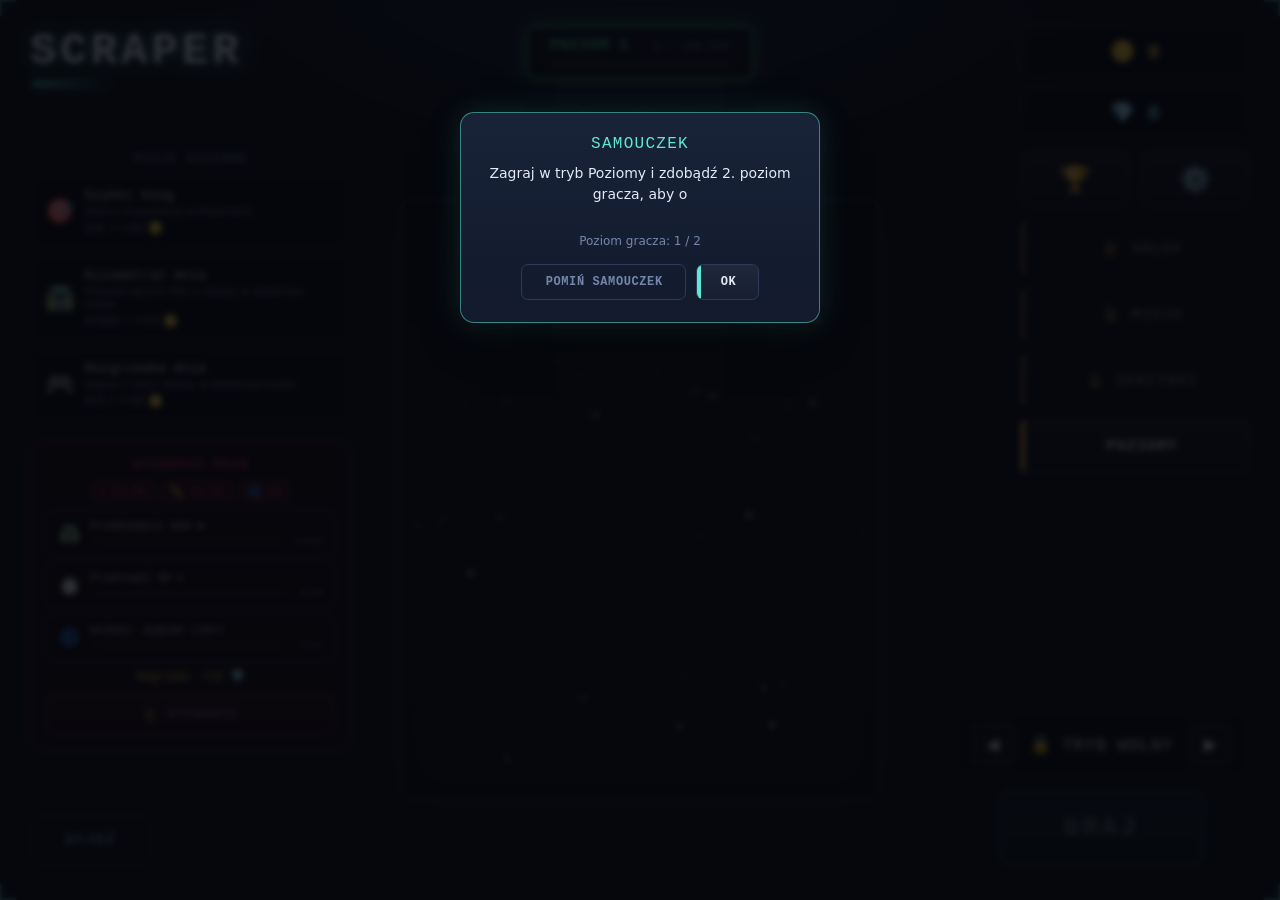
==== index.html @ d391c0ec "Initial commit: Scraper game" ====
<!DOCTYPE html>
<html lang="pl">
<head>
<meta charset="UTF-8">
<meta name="viewport" content="width=device-width, initial-scale=1, viewport-fit=cover">
<title>Scraper</title>
<meta name="mobile-web-app-capable" content="yes">
<meta name="apple-mobile-web-app-capable" content="yes">
<meta name="apple-mobile-web-app-title" content="Scraper">
<meta name="apple-mobile-web-app-status-bar-style" content="black-translucent">
<meta name="theme-color" content="#090c14">
<link id="pwaManifest" rel="manifest">
<link rel="stylesheet" href="style.css">
</head>
<body>
<div class="wrap">
  <div class="hud hidden" id="hud">
    <div id="hudLeft">Wynik <b id="score">0</b></div>
    <div id="hudRight">Cel <b id="target">0</b></div>
    <button class="sound-btn" id="pauseBtn" title="Pause" style="display:none;">⏸</button>
    <button class="sound-btn" id="soundBtn" title="Sound">🔊</button>
  </div>
  <div class="ability-hud hidden" id="abilityHud">
    <span class="ability-slot" id="abilitySlot-shield">1: 🛡️ ×0</span>
    <span class="ability-slot" id="abilitySlot-invis">2: 👻 ×0</span>
    <span class="ability-slot" id="abilitySlot-pulse">3: 💥 ×0</span>
  </div>
  <div class="stage" id="stage">
    <canvas id="board" width="480" height="600"></canvas>
    <div class="hitFlash" id="hitFlash"></div>

    <div class="screen" id="mainMenu">
      <div class="mm-title" id="mmTitle">Scraper</div>
      <div class="tutorial-modal" id="tutorialModal">
        <div class="tutorial-modal-box">
          <div class="tutorial-modal-title" id="tutorialModalTitle">Samouczek</div>
          <div class="tutorial-modal-text" id="tutorialModalText"></div>
          <div class="tutorial-modal-progress" id="tutorialModalProgress"></div>
          <div class="tutorial-modal-btns">
            <button class="btn ghost" id="btnTutorialSkip">Pomiń samouczek</button>
            <button class="btn" id="btnTutorialOk">OK</button>
          </div>
        </div>
      </div>
      <div class="mm-topleft-col">
        <div class="mm-daily" id="mmDaily">
          <div class="mm-daily-title" id="mmDailyTitle">Misje dzienne</div>
          <div class="mm-daily-list" id="mmDailyList"></div>
        </div>
        <div class="mm-challenge" id="mmChallenge">
          <div class="mm-challenge-title" id="mmChallengeTitle">Wyzwanie dnia</div>
          <div class="mm-challenge-mods" id="mmChallengeMods"></div>
          <div class="mm-challenge-list" id="mmChallengeList"></div>
          <div class="mm-challenge-reward" id="mmChallengeReward"></div>
          <button class="mm-challenge-btn" id="btnChallenge">Wyzwanie</button>
        </div>
      </div>
      <div class="mm-level" id="mmLevel">
        <div class="mm-level-top">
          <div class="mm-level-label" id="mmLevelLabel">Poziom 1</div>
          <div class="mm-level-exp" id="mmLevelExp">0 / 100 EXP</div>
        </div>
        <div class="mm-level-bar-track"><div class="mm-level-bar-fill" id="mmLevelBarFill" style="width:0%"></div></div>
      </div>
      <div class="mm-record" id="mmRecord">Rekord: 0 m</div>
      <div class="mm-right-col">
        <div class="mm-currency">
          <span class="mm-currency-chip mm-chip-coins" id="mmCoins">🪙 0</span>
          <span class="mm-currency-chip mm-chip-diamonds" id="mmDiamonds">💎 0</span>
        </div>
        <div class="mm-icon-row">
          <button class="mm-icon-btn" id="btnAchievements" title="Osiągnięcia">🏆</button>
          <button class="mm-icon-btn" id="btnSettings" title="Ustawienia">⚙️</button>
        </div>
        <div class="mm-side-buttons">
          <button class="menu-btn secondary mm-side-btn" id="btnShop">Sklep</button>
          <button class="menu-btn secondary mm-side-btn" id="btnMissions">Misje</button>
          <button class="menu-btn secondary mm-side-btn" id="btnCrates">Skrzynki</button>
          <button class="menu-btn secondary mm-side-btn" id="btnLevels">Poziomy</button>
        </div>
      </div>
      <div class="mm-play-area">
        <div class="mm-mode-select">
          <button class="mm-arrow" id="mmModePrev">◀</button>
          <span class="mm-mode-label" id="mmModeLabel">Poziomy</span>
          <button class="mm-arrow" id="mmModeNext">▶</button>
        </div>
        <button class="mm-play-btn" id="btnPlay">GRAJ</button>
      </div>
      <button class="mm-exit-btn" id="btnExit">Exit</button>
    </div>

    <div class="screen" id="singleSelect">
      <h2 id="singleTitle">Singleplayer</h2>
      <p class="sub" id="singleSubtitle">Wybierz sposób gry</p>
      <button class="menu-btn secondary" id="btnFreeplay">Tryb wolny</button>
      <p class="sub" id="freeplayRecord" style="margin-top:-8px;">Rekord: 0</p>
      <button class="menu-btn ghost" id="btnBackFromSingle">Powrót do menu</button>
    </div>

    <div class="screen" id="shopScreen">
      <h2 id="shopTitle">Sklep</h2>
      <p class="sub" id="shopSubtitle">Wydaj monety na nowe kolory kulki</p>
      <p class="sub" id="shopCoins" style="margin-top:-8px;color:var(--gold);">🪙 0</p>
      <div class="shop-tabs" id="shopTabs">
        <button class="shop-tab-btn" id="shopTabCoin" data-kind="coin">Monety</button>
        <button class="shop-tab-btn" id="shopTabCrate" data-kind="crate">Skrzynki</button>
        <button class="shop-tab-btn" id="shopTabMission" data-kind="mission">Misje</button>
        <button class="shop-tab-btn" id="shopTabBoss" data-kind="boss">Bossy</button>
      </div>
      <div class="shop-browse-area hidden" id="shopBrowseArea">
        <div class="shop-preview">
          <button class="shop-arrow" id="shopPrevBtn">◀</button>
          <canvas id="skinPreviewCanvas" width="140" height="140"></canvas>
          <button class="shop-arrow" id="shopNextBtn">▶</button>
        </div>
        <div class="shop-skin-name" id="shopSkinName">Turkus</div>
        <div class="shop-skin-state" id="shopSkinState"></div>
        <button class="btn" id="shopActionBtn">Kup — 0 🪙</button>
      </div>
      <p class="sub shop-tab-hint" id="shopTabHint">Wybierz kategorię powyżej</p>
      <button class="menu-btn ghost" id="btnBackFromShop">Powrót do menu</button>
    </div>

    <div class="screen" id="achievementsScreen">
      <h2 id="achievementsTitle">Osiągnięcia</h2>
      <p class="sub" id="achievementsSubtitle">Twoje postępy w grze</p>
      <div class="trophy-grid" id="achvList"></div>
      <button class="menu-btn ghost" id="btnBackFromAchievements">Powrót do menu</button>
    </div>

    <div class="screen" id="missionsScreen">
      <h2 id="missionsTitle">Misje</h2>
      <p class="sub" id="missionsSubtitle">Wykonuj wyzwania i zdobywaj nagrody</p>
      <div class="quest-list" id="missionsList"></div>
      <button class="menu-btn ghost" id="btnBackFromMissions">Powrót do menu</button>
    </div>

    <div class="screen" id="cratesScreen">
      <h2 id="cratesTitle">Skrzynki</h2>
      <p class="sub" id="cratesSubtitle">Kupuj i otwieraj skrzynki z nagrodami</p>
      <div class="crate-shop-row" id="crateShopRow"></div>
      <button class="menu-btn ghost" id="btnBackFromCrates">Powrót do menu</button>
    </div>

    <div class="overlay" id="crateOpenOverlay">
      <div class="crate-open-icon" id="crateOpenIcon">📦</div>
      <h2 id="crateOpenTitle">Otwieranie...</h2>
      <div class="crate-open-coins" id="crateOpenCoins"></div>
      <div class="crate-open-items" id="crateOpenItems"></div>
      <div class="overlay-btns" id="crateOpenBtns"></div>
    </div>

    <div class="screen" id="boosterScreen">
      <h2 id="boosterTitle">Podwajacze</h2>
      <p class="sub" id="boosterSubtitle">Aktywuj jeden podwajacz na ten bieg (opcjonalnie)</p>
      <div class="quest-list" id="boosterList"></div>
      <button class="menu-btn ghost" id="btnStartNoBooster">Start bez podwajacza</button>
    </div>

    <div class="screen" id="settingsScreen">
      <h2 id="settingsTitle">Ustawienia</h2>
      <label class="settings-field">
        <span id="volumeLabel">Głośność</span>
        <input type="range" id="volumeSlider" min="0" max="100" value="60" style="accent-color:#5ee9d6;">
      </label>
      <label class="settings-field">
        <span id="languageLabel">Język</span>
        <select id="langSelect"></select>
      </label>
      <div class="sub" id="unlocksTitle" style="margin-top:2px;">Odblokowywanie poziomem</div>
      <div class="quest-list" id="unlocksList"></div>
      <button class="menu-btn danger" id="btnResetGame">Resetuj grę</button>
      <button class="menu-btn ghost" id="btnBackFromSettings">Powrót do menu</button>
    </div>

    <div class="screen" id="multiSelect">
      <h2 id="multiTitle">Multiplayer</h2>
      <p class="sub" id="multiSubtitle">Wybierz tryb dla dwóch graczy: 🟢 strzałki, 🟠 WSAD</p>
      <button class="menu-btn primary" id="btnCoop">Kooperacja</button>
      <p class="sub" id="coopDesc" style="margin-top:-8px;">Wspólne 3 życia — zajdźcie jak najdalej razem</p>
      <button class="menu-btn secondary" id="btnVersus">Rywalizacja</button>
      <p class="sub" id="versusDesc" style="margin-top:-8px;">Bez drugich szans — kto pierwszy przegra</p>
      <button class="menu-btn ghost" id="btnBackFromMulti">Powrót do menu</button>
    </div>

    <div class="screen" id="levelSelect">
      <h2 id="levelTitle">Poziomy</h2>
      <p class="sub" id="levelSub">Poziomy 10/20/30/40/50 to BOSS-y</p>
      <div class="level-grid" id="levelGrid"></div>
      <div class="page-nav">
        <button id="prevPage">◀</button>
        <span id="pageLabel">Strona 1/5</span>
        <button id="nextPage">▶</button>
      </div>
      <button class="menu-btn ghost" id="btnBackFromLevels">Powrót do menu</button>
    </div>

    <div class="screen" id="exitScreen">
      <h2 id="exitTitle">Dzięki za grę!</h2>
      <p class="sub" id="exitSubtitle">Możesz teraz zamknąć tę kartę przeglądarki.</p>
      <button class="menu-btn ghost" id="btnBackFromExit">Wróć do menu</button>
    </div>

    <div class="overlay" id="overlay">
      <h2 id="overTitle">Koniec gry</h2>
      <p id="overText">Zderzyłeś się z przeszkodą.</p>
      <p class="sub" id="overCoins" style="color:var(--gold);"></p>
      <p class="sub" id="overExp" style="color:var(--level);"></p>
      <div class="overlay-btns" id="overBtns"></div>
    </div>

    <div class="overlay" id="pauseScreen">
      <h2 id="pauseTitle">Pauza</h2>
      <label class="settings-field">
        <span id="pauseVolumeLabel">Głośność</span>
        <input type="range" id="pauseVolumeSlider" min="0" max="100" value="60" style="accent-color:#5ee9d6;">
      </label>
      <label class="settings-field">
        <span id="pauseLanguageLabel">Język</span>
        <select id="pauseLangSelect"></select>
      </label>
      <div class="overlay-btns">
        <button class="btn" id="btnResume">Wznów</button>
        <button class="btn ghost" id="btnPauseMenu">Menu główne</button>
      </div>
    </div>
  </div>
  <p class="hint hidden" id="hint">Steruj strzałkami lub WSAD. Unikaj przeszkód.</p>
  <div class="legend hidden" id="legend">
    <span><i class="dot" style="background:#ff5d73"></i><span id="legendBlock">Blok</span></span>
    <span><i class="dot" style="background:#ff9f45"></i><span id="legendZigzag">Zygzak</span></span>
    <span><i class="dot" style="background:#b672ff"></i><span id="legendOrb">Kula</span></span>
    <span><i class="dot" style="background:#ffe45e"></i><span id="legendSlider">Suwak</span></span>
    <span><i class="dot" style="background:#4fc3f7"></i><span id="legendSpinner">Wirnik</span></span>
    <span><i class="dot" style="background:#ff3ea5"></i><span id="legendPulsar">Pulsar</span></span>
    <span><i class="dot" style="background:#4ade80"></i><span id="legendGate">Brama</span></span>
    <span><i class="dot" style="background:#7c83ff"></i><span id="legendHoming">Namierzacz</span></span>
    <span><i class="dot" style="background:#ffb703"></i><span id="legendMine">Mina</span></span>
    <span><i class="dot" style="background:#2dd4bf"></i><span id="legendSwarm">Rój</span></span>
  </div>
</div>

<script src="i18n.js"></script>
<script src="game.js"></script>
</body>
</html>
---- style.css ----
:root{
  --bg-deep: #090c14;
  --bg-mid: #121a2c;
  --panel-2: #182338;
  --panel-edge: #2c3a5c;
  --ball: #5ee9d6;
  --ball-glow: rgba(94,233,214,0.55);
  --p2: #ff9f45;
  --p2-glow: rgba(255,159,69,0.5);
  --text: #e3e9f7;
  --muted: #7686ab;
  --accent: #f6c453;
  --gold: #f6c453;
  --boss: #ff3b5c;
  --level: #4ade80;
  --level-glow: rgba(74,222,128,0.5);
  --font-display: ui-monospace, 'Cascadia Code', 'SFMono-Regular', Consolas, 'Liberation Mono', Menlo, monospace;
  --font-body: 'Segoe UI', system-ui, -apple-system, sans-serif;
}
* { box-sizing: border-box; }
html, body {
  margin: 0; padding: 0; height: 100%;
  background: radial-gradient(ellipse 900px 500px at 50% -10%, var(--panel-2), transparent 60%), var(--bg-deep);
  font-family: var(--font-body);
  color: var(--text); overflow: hidden;
}
.wrap { display:flex; flex-direction:column; align-items:center; justify-content:center; min-height:100vh; gap:14px; padding:16px; }
h1 { margin:0; font-family:var(--font-display); font-size:22px; font-weight:700; letter-spacing:0.08em; text-transform:uppercase; color:var(--text); text-shadow:0 0 18px var(--ball-glow); }
h1 span { color: var(--accent); }
.hud { display:flex; align-items:center; justify-content:center; gap:18px; font-family:var(--font-display); font-variant-numeric:tabular-nums; font-size:12px; color:var(--muted); letter-spacing:0.04em; min-height:22px; background:rgba(0,0,0,0.25); border:1px solid var(--panel-edge); border-radius:8px; padding:6px 14px; }
.hud b { color: var(--text); font-size:15px; }
.hud .boss-tag { color: var(--boss); font-weight:700; }
.hud.hidden { visibility:hidden; }
.ability-hud { display:flex; align-items:center; justify-content:center; gap:8px; font-family:var(--font-display); font-variant-numeric:tabular-nums; font-size:11px; color:var(--muted); letter-spacing:0.03em; margin-top:6px; }
.ability-hud.hidden { visibility:hidden; }
.ability-slot { padding:3px 9px; border:1px solid var(--panel-edge); border-radius:6px; background:rgba(0,0,0,0.22); transition:opacity .2s ease, border-color .2s ease; }
.ability-slot.empty { opacity:0.35; }
.sound-btn { background:rgba(255,255,255,0.03); border:1px solid var(--panel-edge); color:var(--text); border-radius:6px; width:30px; height:30px; display:flex; align-items:center; justify-content:center; cursor:pointer; font-size:14px; line-height:1; transition:transform .15s ease, border-color .2s ease; }
.sound-btn:hover { border-color:var(--ball); }
.sound-btn:active { transform: scale(0.94); }
.stage { position:relative; width:480px; height:600px; border-radius:14px; transition: box-shadow 0.3s ease; }
.stage.boss-mode { animation: bossPulse 1.6s ease-in-out infinite; }
@keyframes bossPulse {
  0%, 100% { box-shadow: 0 0 0 2px rgba(255,59,92,0.45), 0 0 26px rgba(255,59,92,0.22); }
  50% { box-shadow: 0 0 0 3px rgba(255,59,92,0.85), 0 0 52px rgba(255,59,92,0.5); }
}
#board { display:block; width:480px; height:600px; background:linear-gradient(180deg, rgba(255,255,255,0.02), rgba(255,255,255,0)); border:1px solid var(--panel-edge); border-radius:14px; box-shadow: 0 0 60px rgba(94,233,214,0.06), inset 0 0 40px rgba(0,0,0,0.4); touch-action:none; }
.hitFlash { position:absolute; inset:0; background:#ff2d4d; opacity:0; pointer-events:none; border-radius:14px; }
.hitFlash.show { animation: flashAnim 0.35s ease-out; }
@keyframes flashAnim { 0% { opacity:0.5; } 100% { opacity:0; } }

/* corner-bracket "cockpit console" frame, shared by menu screens and overlays */
.screen::after, .overlay::after {
  content:""; position:absolute; inset:0; pointer-events:none; border-radius:inherit;
  background-image:
    linear-gradient(var(--ball), var(--ball)), linear-gradient(var(--ball), var(--ball)),
    linear-gradient(var(--ball), var(--ball)), linear-gradient(var(--ball), var(--ball)),
    linear-gradient(var(--ball), var(--ball)), linear-gradient(var(--ball), var(--ball)),
    linear-gradient(var(--ball), var(--ball)), linear-gradient(var(--ball), var(--ball));
  background-repeat:no-repeat;
  background-size: 16px 2px, 2px 16px, 16px 2px, 2px 16px, 16px 2px, 2px 16px, 16px 2px, 2px 16px;
  background-position: 0 0, 0 0, 100% 0, 100% 0, 0 100%, 0 100%, 100% 100%, 100% 100%;
  opacity:0.55;
}
.screen::before {
  content:""; position:absolute; inset:0; pointer-events:none; border-radius:inherit; overflow:hidden;
  background:repeating-linear-gradient(180deg, rgba(255,255,255,0.02) 0px, rgba(255,255,255,0.02) 1px, transparent 1px, transparent 3px);
  mix-blend-mode:overlay; animation: scan 9s linear infinite;
}
@media (prefers-reduced-motion: reduce){ .screen::before { animation:none; } }
@keyframes scan { 0%{ background-position:0 0; } 100%{ background-position:0 120px; } }

.screen { display:none; position:absolute; inset:0; flex-direction:column; align-items:center; justify-content:center; gap:14px; background:linear-gradient(180deg, var(--panel-2), var(--bg-mid) 70%); border:1px solid rgba(94,233,214,0.18); border-radius:14px; padding:24px; text-align:center; overflow-y:auto; opacity:0; transform:scale(0.98); transition:opacity .2s ease, transform .2s ease; }
.screen.show { display:flex; opacity:1; transform:scale(1); }
.screen h2 { margin:0 0 4px 0; font-family:var(--font-display); font-size:22px; letter-spacing:0.06em; text-transform:uppercase; }
.screen p.sub { margin:0; color:var(--muted); font-size:13px; max-width:280px; }
.menu-btn { position:relative; width:220px; height:46px; padding-left:20px; border-radius:7px; border:1px solid var(--panel-edge); background:linear-gradient(180deg, rgba(255,255,255,0.05), rgba(255,255,255,0.015)); color:var(--text); font-family:var(--font-display); font-size:13px; font-weight:700; letter-spacing:0.08em; text-transform:uppercase; cursor:pointer; overflow:hidden; transition:transform .15s ease, box-shadow .2s ease, border-color .2s ease; }
.menu-btn::before { content:""; position:absolute; left:0; top:0; bottom:0; width:4px; background:var(--tab, transparent); }
.menu-btn:hover { transform:translateY(-1px); }
.menu-btn:active { transform: scale(0.97); }
.menu-btn.primary { --tab: var(--ball); }
.menu-btn.primary:hover { border-color:var(--ball); box-shadow:0 8px 22px -10px var(--ball-glow); }
.menu-btn.secondary { --tab: var(--p2); }
.menu-btn.secondary:hover { border-color:var(--p2); box-shadow:0 8px 22px -10px var(--p2-glow); }
.menu-btn.ghost { background:transparent; color:var(--muted); padding-left:20px; }
.menu-btn.ghost:hover { border-color:var(--muted); color:var(--text); }
.menu-btn.danger { --tab: var(--boss); color:var(--boss); }
.menu-btn.danger:hover { border-color:var(--boss); box-shadow:0 8px 22px -10px rgba(255,59,92,0.4); }
.settings-field { width:220px; text-align:left; font-size:13px; color:var(--muted); }
.settings-field select, .settings-field input[type=range] { width:100%; margin-top:6px; }
.settings-field select { background:#0f1522; color:var(--text); border:1px solid var(--panel-edge); border-radius:6px; padding:8px; font-family:var(--font-body); font-size:13px; }
.settings-field input[type=range] { -webkit-appearance:none; appearance:none; height:4px; border-radius:2px; background:var(--panel-edge); }
.settings-field input[type=range]::-webkit-slider-thumb { -webkit-appearance:none; width:15px; height:15px; border-radius:4px; background:var(--ball); box-shadow:0 0 10px var(--ball-glow); cursor:pointer; border:none; }
.settings-field input[type=range]::-moz-range-thumb { width:15px; height:15px; border-radius:4px; background:var(--ball); box-shadow:0 0 10px var(--ball-glow); cursor:pointer; border:none; }
.settings-field input[type=range]::-moz-range-track { height:4px; border-radius:2px; background:var(--panel-edge); }
.shop-tabs { display:flex; gap:8px; flex-wrap:wrap; justify-content:center; }
.shop-tab-btn { padding:7px 14px; border-radius:7px; border:1px solid var(--panel-edge); background:rgba(255,255,255,0.03); color:var(--muted); font-family:var(--font-display); font-size:11px; font-weight:700; letter-spacing:0.05em; text-transform:uppercase; cursor:pointer; transition:border-color .2s ease, color .2s ease, background .2s ease; }
.shop-tab-btn:hover { border-color:var(--ball); color:var(--text); }
.shop-tab-btn.active { border-color:var(--ball); color:var(--text); background:rgba(94,233,214,0.12); }
.shop-browse-area { display:flex; flex-direction:column; align-items:center; gap:10px; }
.shop-browse-area.hidden { display:none; }
.shop-tab-hint { color:var(--muted); }
.shop-tab-hint.hidden { display:none; }
.shop-preview { display:flex; align-items:center; gap:14px; }
.shop-arrow { background:rgba(255,255,255,0.03); border:1px solid var(--panel-edge); color:var(--text); width:34px; height:34px; border-radius:8px; font-size:15px; cursor:pointer; transition:border-color .2s ease, transform .15s ease; }
.shop-arrow:hover:not(:disabled) { border-color:var(--ball); transform:translateY(-1px); }
.shop-arrow:disabled { opacity:0.3; cursor:not-allowed; }
#skinPreviewCanvas { background:radial-gradient(circle at 50% 40%, rgba(255,255,255,0.05), transparent 70%); border:1px solid var(--panel-edge); border-radius:12px; }
.shop-skin-name { font-family:var(--font-display); font-size:15px; letter-spacing:0.06em; text-transform:uppercase; color:var(--text); }
.shop-skin-state { font-family:var(--font-display); font-size:11px; color:var(--muted); letter-spacing:0.04em; min-height:14px; margin-top:-6px; }

/* ---- Crates screen: 3 buyable rarities side by side + an owned-crate row ---- */
.crate-shop-row { display:flex; gap:8px; width:100%; max-width:340px; justify-content:center; }
.crate-card { flex:1; min-width:0; display:flex; flex-direction:column; align-items:center; gap:6px; border:1.5px solid var(--panel-edge); border-radius:10px; padding:12px 6px; background:rgba(255,255,255,0.02); transition:border-color .2s ease, box-shadow .2s ease; }
.crate-card.rarity-epic { border-color:rgba(182,114,255,0.4); }
.crate-card.rarity-legendary { border-color:rgba(246,196,83,0.5); box-shadow:0 0 16px rgba(246,196,83,0.12); }
.crate-card-name { font-family:var(--font-display); font-size:10.5px; letter-spacing:0.03em; text-transform:uppercase; color:var(--muted); }
.crate-card.rarity-epic .crate-card-name { color:#b672ff; }
.crate-card.rarity-legendary .crate-card-name { color:var(--gold); }
.crate-card-icon { font-size:40px; line-height:1; margin:2px 0; }
.crate-card.rarity-epic .crate-card-icon { filter:drop-shadow(0 0 8px rgba(182,114,255,0.5)); }
.crate-card.rarity-legendary .crate-card-icon { filter:drop-shadow(0 0 10px rgba(246,196,83,0.6)); }
.crate-card-price { font-family:var(--font-display); font-size:11px; color:var(--text); }
.crate-buy-btn { width:100%; height:32px; border-radius:6px; border:1px solid var(--panel-edge); background:linear-gradient(180deg, rgba(255,255,255,0.06), rgba(255,255,255,0.015)); color:var(--text); font-family:var(--font-display); font-size:11px; font-weight:700; letter-spacing:0.05em; text-transform:uppercase; cursor:pointer; transition:border-color .2s ease, transform .15s ease; }
.crate-buy-btn:hover:not(:disabled) { border-color:var(--ball); transform:translateY(-1px); }
.crate-buy-btn:disabled { opacity:0.4; cursor:not-allowed; }

/* Crate-opening overlay: shake, then a burst, then a staggered coin/item reveal */
.crate-open-icon { font-size:72px; line-height:1; }
.crate-open-icon.rarity-epic { text-shadow:0 0 22px rgba(182,114,255,0.7); }
.crate-open-icon.rarity-legendary { text-shadow:0 0 26px rgba(246,196,83,0.8); }
.crate-open-icon.shaking { animation:crateShake .65s ease-in-out; }
.crate-open-icon.burst { animation:crateBurst .5s ease-out; }
@keyframes crateShake {
  0%, 100% { transform:rotate(0deg) scale(1); }
  15% { transform:rotate(-8deg) scale(1.03); }
  30% { transform:rotate(8deg) scale(1.03); }
  45% { transform:rotate(-10deg) scale(1.05); }
  60% { transform:rotate(10deg) scale(1.05); }
  75% { transform:rotate(-6deg) scale(1.08); }
  90% { transform:rotate(4deg) scale(1.1); }
}
@keyframes crateBurst {
  0% { transform:scale(1); filter:brightness(1); }
  40% { transform:scale(1.35); filter:brightness(1.8); }
  100% { transform:scale(1); filter:brightness(1); }
}
.crate-open-coins { font-family:var(--font-display); font-size:22px; font-weight:700; color:var(--gold); min-height:28px; }
.crate-open-items { display:flex; flex-wrap:wrap; justify-content:center; gap:8px; max-width:320px; }
.crate-item-pop { font-family:var(--font-display); font-size:13px; color:#7fd8ff; background:rgba(127,216,255,0.12); border:1px solid rgba(127,216,255,0.4); border-radius:8px; padding:6px 10px; animation:itemPop .35s ease-out; }
@keyframes itemPop {
  0% { transform:scale(0.3); opacity:0; }
  60% { transform:scale(1.15); opacity:1; }
  100% { transform:scale(1); opacity:1; }
}

/* Achievements — "trophy case" grid: big badge tiles, tiered bronze/silver/gold glow */
.trophy-grid { display:grid; grid-template-columns:repeat(2, minmax(0, 1fr)); gap:10px; width:300px; max-height:380px; overflow-y:auto; padding:2px; }
.trophy-item { position:relative; display:flex; flex-direction:column; align-items:center; text-align:center; gap:4px; min-width:0; border:1.5px solid var(--panel-edge); border-radius:10px; padding:14px 8px 10px; background:radial-gradient(circle at 50% 0%, rgba(255,255,255,0.05), transparent 70%), rgba(255,255,255,0.02); transition:border-color .3s ease, box-shadow .3s ease; }
.trophy-icon { font-size:32px; line-height:1; filter:grayscale(1) brightness(0.45); opacity:0.5; transition:filter .3s ease, opacity .3s ease; }
.trophy-item.unlocked .trophy-icon { filter:none; opacity:1; }
.trophy-name { font-family:var(--font-display); font-size:10.5px; letter-spacing:0.03em; text-transform:uppercase; color:var(--muted); line-height:1.3; overflow-wrap:break-word; }
.trophy-item.unlocked .trophy-name { color:var(--text); }
.trophy-desc { font-size:9.5px; color:var(--muted); line-height:1.3; overflow-wrap:break-word; }
.trophy-badge { position:absolute; top:7px; right:7px; width:7px; height:7px; border-radius:50%; opacity:0.35; background:var(--muted); }
.trophy-item.unlocked.tier-bronze { border-color:#c17a4d; box-shadow:0 0 12px rgba(193,122,77,0.35); }
.trophy-item.unlocked.tier-silver { border-color:#c7d0dd; box-shadow:0 0 12px rgba(199,208,221,0.35); }
.trophy-item.unlocked.tier-gold { border-color:var(--gold); box-shadow:0 0 14px rgba(246,196,83,0.4); }
.trophy-item.unlocked.tier-bronze .trophy-badge { opacity:1; background:#c17a4d; }
.trophy-item.unlocked.tier-silver .trophy-badge { opacity:1; background:#c7d0dd; }
.trophy-item.unlocked.tier-gold .trophy-badge { opacity:1; background:var(--gold); }
/* Diamond tier — rarer than gold, reserved for the secret achievements (see
   ACHIEVEMENTS' hidden:true entries). Uses the same icy cyan already used
   for the diamond currency (.mm-chip-diamonds) so the tier reads as "diamond"
   at a glance, not just "another gold". */
.trophy-item.unlocked.tier-diamond { border-color:#7fd8ff; box-shadow:0 0 16px rgba(127,216,255,0.5); }
.trophy-item.unlocked.tier-diamond .trophy-badge { opacity:1; background:#7fd8ff; }
/* Secret achievement, still locked — dashed border instead of the flat
   locked look of ordinary achievements, so it visibly reads as "there's
   something here" without revealing what it is. */
.trophy-item.secret { border-style:dashed; }

/* Missions — "quest log" list: reward tag up front, progress bar per row */
.quest-list { display:flex; flex-direction:column; gap:9px; width:300px; max-height:340px; overflow-y:auto; }
.quest-row { display:flex; align-items:flex-start; gap:10px; border:1.5px solid var(--panel-edge); border-radius:8px; padding:9px 11px; background:rgba(255,255,255,0.02); transition:border-color .3s ease, background .3s ease; }
.quest-row.unlocked { border-color:var(--gold); background:rgba(246,196,83,0.07); }
.quest-icon { font-size:19px; flex:none; width:24px; text-align:center; margin-top:1px; opacity:0.6; transition:opacity .3s ease; }
.quest-row.unlocked .quest-icon { opacity:1; }
.quest-body { flex:1; text-align:left; min-width:0; }
.quest-top-line { display:flex; align-items:baseline; justify-content:space-between; gap:8px; }
.quest-name { font-family:var(--font-display); font-size:11px; letter-spacing:0.02em; text-transform:uppercase; color:var(--text); }
.quest-reward { font-family:var(--font-display); font-size:10px; color:var(--gold); flex:none; white-space:nowrap; }
.quest-desc { font-size:10px; color:var(--muted); margin-top:2px; line-height:1.3; }
.quest-bar-row { display:flex; align-items:center; gap:6px; margin-top:6px; }
.quest-bar-track { flex:1; height:5px; border-radius:3px; background:rgba(255,255,255,0.07); overflow:hidden; }
.quest-bar-fill { height:100%; width:0%; background:linear-gradient(90deg, var(--ball), var(--gold)); border-radius:3px; transition:width .3s ease; }
.quest-row.unlocked .quest-bar-fill { background:var(--gold); }
.quest-bar-label { font-family:var(--font-display); font-size:9px; color:var(--muted); flex:none; min-width:28px; text-align:right; }
.quest-row.unlocked .quest-bar-label { color:var(--gold); }
/* Booster picker reuses .quest-row/.quest-top-line/.quest-desc (see renderBoosterPicker)
   but swaps the progress bar for a compact activate button. */
.booster-activate-btn { flex:none; align-self:center; height:28px; padding:0 12px; border-radius:6px; border:1px solid var(--panel-edge); background:linear-gradient(180deg, rgba(255,255,255,0.06), rgba(255,255,255,0.015)); color:var(--text); font-family:var(--font-display); font-size:10px; font-weight:700; letter-spacing:0.05em; text-transform:uppercase; cursor:pointer; transition:border-color .2s ease, transform .15s ease; }
.booster-activate-btn:hover:not(:disabled) { border-color:var(--ball); transform:translateY(-1px); }
.booster-activate-btn:disabled { opacity:0.35; cursor:not-allowed; }
.hud .booster-tag { color: var(--gold); font-weight:700; }
.achv-toast { position:fixed; top:16px; left:50%; transform:translateX(-50%) translateY(-30px); opacity:0; display:flex; align-items:center; gap:10px; background:linear-gradient(180deg, var(--panel-2), var(--bg-mid)); border:1.5px solid var(--gold); border-radius:10px; padding:10px 16px; box-shadow:0 8px 24px rgba(0,0,0,0.4), 0 0 20px rgba(246,196,83,0.3); z-index:1000; transition:opacity .35s ease, transform .35s ease; pointer-events:none; }
.achv-toast.show { opacity:1; transform:translateX(-50%) translateY(0); }
.achv-toast-icon { font-size:26px; }
.achv-toast-text { font-family:var(--font-display); font-size:11px; color:var(--muted); line-height:1.4; }
.achv-toast-text b { color:var(--gold); font-size:13px; }

/* ---- Fullscreen main menu ---- */
#mainMenu.show {
  position: fixed; inset: 0; z-index: 50;
  display: block; background: transparent; border: none; border-radius: 0;
  padding: 0; overflow: visible;
}
#mainMenu.show::before { display: none; }
.mm-title { position:absolute; top:26px; left:30px; font-family:var(--font-display); font-size:44px; font-weight:700; letter-spacing:0.09em; text-transform:uppercase; color:var(--text); text-shadow:0 0 26px var(--ball-glow); pointer-events:none; }
.mm-title::after { content:""; position:absolute; left:2px; bottom:-10px; width:76px; height:4px; border-radius:2px; background:linear-gradient(90deg, var(--ball), transparent); box-shadow:0 0 12px var(--ball-glow); }
.mm-topleft-col { position:absolute; top:100px; bottom:100px; left:30px; width:320px; display:flex; flex-direction:column; justify-content:center; gap:22px; }
/* Blocking onboarding modal — nested inside #mainMenu so it inherits its
   fixed, full-viewport coordinate space (see #mainMenu.show above) rather
   than the 480x600 .stage used by in-game overlays. Box sits high up
   (padding-top) so it reads as "between the logo and the level/record
   panel" instead of dead-center like every other overlay in the game. */
.tutorial-modal { position:absolute; inset:0; display:none; align-items:flex-start; justify-content:center; padding-top:112px; background:rgba(5,7,12,0.82); backdrop-filter:blur(3px); z-index:10; }
.tutorial-modal.show { display:flex; }
.tutorial-modal-box { width:360px; max-width:calc(100vw - 40px); box-sizing:border-box; background:linear-gradient(180deg, var(--panel-2), var(--bg-mid)); border:1px solid rgba(94,233,214,0.5); border-radius:14px; padding:22px; text-align:center; box-shadow:0 20px 50px -20px rgba(0,0,0,0.6), 0 0 30px rgba(94,233,214,0.15); }
.tutorial-modal-title { font-family:var(--font-display); font-size:16px; letter-spacing:0.08em; text-transform:uppercase; color:var(--ball); margin-bottom:10px; }
.tutorial-modal-text { font-size:14px; color:var(--text); line-height:1.5; min-height:63px; }
.tutorial-modal-progress { font-size:12px; color:var(--muted); margin-top:8px; }
.tutorial-modal-progress:empty { display:none; }
.tutorial-modal-btns { display:flex; gap:10px; justify-content:center; margin-top:16px; flex-wrap:wrap; }
/* Applied to the one main-menu button the guided step allows clicking while
   everything else sits disabled (see applyTutorialSpotlight in game.js) —
   a pulsing turquoise ring so it's obvious where to click. */
.tutorial-spotlight { animation: tutorialPulse 1.4s ease-in-out infinite; position:relative; z-index:5; }
@keyframes tutorialPulse {
  0%, 100% { box-shadow: 0 0 0 0 rgba(94,233,214,0.55); }
  50% { box-shadow: 0 0 0 8px rgba(94,233,214,0); }
}
.mm-daily { display:flex; flex-direction:column; gap:10px; }
.mm-daily-title { font-family:var(--font-display); font-size:13px; letter-spacing:0.08em; text-transform:uppercase; color:var(--muted); margin-left:2px; }
.mm-daily-list { display:flex; flex-direction:column; gap:9px; }
.mm-daily-row { display:flex; align-items:center; gap:12px; background:rgba(0,0,0,0.28); border:1px solid var(--panel-edge); border-radius:10px; padding:11px 14px; transition:border-color .2s ease, opacity .2s ease; }
.mm-daily-row.done { border-color:var(--gold); opacity:0.7; }
.mm-daily-icon { font-size:24px; flex:none; width:28px; text-align:center; }
.mm-daily-info { flex:1; min-width:0; text-align:left; }
.mm-daily-name { font-family:var(--font-display); font-size:13px; letter-spacing:0.02em; color:var(--text); white-space:nowrap; overflow:hidden; text-overflow:ellipsis; }
.mm-daily-progress { font-size:12px; color:var(--muted); margin-top:3px; }
.mm-daily-row.done .mm-daily-progress { color:var(--gold); }

/* Daily Challenge — red/boss accent (danger/hard), distinct from the teal/gold
   Daily Missions panel above it. Wrapped in its own tinted card (background +
   border) so it reads as one enclosed module instead of floating loosely over
   the animated starfield behind the fullscreen menu. Reuses .quest-bar-*
   (from the Missions screen redesign) for the per-objective progress bars. */
.mm-challenge { display:flex; flex-direction:column; gap:9px; background:rgba(30,6,12,0.4); border:1px solid rgba(255,59,92,0.4); border-radius:12px; padding:14px; box-shadow:0 0 24px rgba(255,59,92,0.08); }
.mm-challenge-title { font-family:var(--font-display); font-size:13px; letter-spacing:0.08em; text-transform:uppercase; color:var(--boss); margin-left:2px; }
.mm-challenge-mods { display:flex; justify-content:center; gap:7px; flex-wrap:wrap; }
.mm-challenge-mod-chip { font-family:var(--font-display); font-size:10.5px; letter-spacing:0.02em; color:var(--boss); background:rgba(255,59,92,0.12); border:1px solid rgba(255,59,92,0.35); border-radius:6px; padding:3px 8px; cursor:default; }
.mm-challenge-list { display:flex; flex-direction:column; gap:7px; }
.mm-challenge-row { display:flex; align-items:center; gap:10px; background:rgba(0,0,0,0.28); border:1px solid var(--panel-edge); border-radius:10px; padding:8px 12px; transition:border-color .2s ease, opacity .2s ease; }
.mm-challenge-row.done { border-color:var(--gold); opacity:0.75; }
.mm-challenge-icon { font-size:17px; flex:none; width:22px; text-align:center; }
.mm-challenge-info { flex:1; min-width:0; text-align:left; }
.mm-challenge-name { font-family:var(--font-display); font-size:11px; letter-spacing:0.01em; color:var(--text); white-space:nowrap; overflow:hidden; text-overflow:ellipsis; }
.mm-challenge-row .quest-bar-row { margin-top:5px; }
.mm-challenge-reward { font-family:var(--font-display); font-size:12px; color:var(--gold); margin-left:2px; }
.mm-challenge-reward.claimed { color:var(--muted); }
.mm-challenge-btn { width:100%; height:42px; box-sizing:border-box; border-radius:8px; border:1px solid var(--boss); background:linear-gradient(180deg, rgba(255,59,92,0.22), rgba(255,59,92,0.06)); color:var(--text); font-family:var(--font-display); font-weight:700; font-size:13px; letter-spacing:0.08em; text-transform:uppercase; cursor:pointer; transition:transform .15s ease, box-shadow .2s ease; }
.mm-challenge-btn:hover:not(:disabled) { transform:translateY(-1px); box-shadow:0 8px 20px -10px rgba(255,59,92,0.5); }
.mm-challenge-btn:active { transform: scale(0.97); }
.mm-challenge-btn:disabled { opacity:0.4; cursor:not-allowed; }
@media (max-width: 1000px) {
  .mm-topleft-col { display:none; }
}
.mm-level { position:absolute; top:26px; left:50%; transform:translateX(-50%); font-family:var(--font-display); text-align:center; background:rgba(0,0,0,0.25); border:1px solid var(--level); border-radius:10px; padding:10px 22px; pointer-events:none; white-space:nowrap; box-shadow:0 0 16px var(--level-glow); }
.mm-level-top { display:flex; align-items:baseline; justify-content:space-between; gap:16px; margin-bottom:7px; }
.mm-level-label { font-size:15px; font-weight:700; letter-spacing:0.06em; text-transform:uppercase; color:var(--level); }
.mm-level-exp { font-size:11px; letter-spacing:0.03em; color:var(--muted); white-space:nowrap; }
.mm-level-bar-track { width:180px; height:7px; border-radius:4px; background:rgba(255,255,255,0.08); overflow:hidden; }
.mm-level-bar-fill { height:100%; width:0%; background:linear-gradient(90deg, var(--level), #a8f5c0); border-radius:4px; transition:width .3s ease; }
.mm-record { position:absolute; top:98px; left:50%; transform:translateX(-50%); font-family:var(--font-display); font-size:26px; font-weight:700; letter-spacing:0.05em; color:var(--text); text-align:center; background:rgba(0,0,0,0.25); border:1px solid var(--panel-edge); border-radius:10px; padding:12px 26px; pointer-events:none; white-space:nowrap; }
.mm-right-col { position:absolute; top:26px; right:30px; display:flex; flex-direction:column; gap:12px; width:230px; }
.mm-currency { display:flex; flex-direction:column; gap:10px; }
.mm-currency-chip { display:block; width:100%; text-align:center; font-family:var(--font-display); font-size:20px; font-weight:700; letter-spacing:0.03em; background:rgba(0,0,0,0.3); border:1px solid var(--panel-edge); border-radius:10px; padding:12px 14px; box-sizing:border-box; }
.mm-chip-coins { color: var(--gold); }
.mm-chip-diamonds { color: #7fd8ff; }
.mm-icon-row { display:flex; gap:10px; }
.mm-icon-btn { flex:1; height:58px; border-radius:10px; border:1px solid var(--panel-edge); background:linear-gradient(180deg, rgba(255,255,255,0.05), rgba(255,255,255,0.015)); color:var(--text); font-size:26px; cursor:pointer; transition:transform .15s ease, border-color .2s ease, box-shadow .2s ease; }
.mm-icon-btn:hover:not(:disabled) { border-color:var(--ball); box-shadow:0 8px 22px -10px var(--ball-glow); transform:translateY(-1px); }
.mm-icon-btn:active { transform: scale(0.95); }
.mm-icon-btn:disabled { opacity:0.35; cursor:not-allowed; }
.mm-side-buttons { display:flex; flex-direction:column; gap:10px; }
.mm-side-btn { width:100%; height:56px; font-size:15px; box-sizing:border-box; }
.mm-side-buttons .menu-btn:disabled { opacity:0.4; cursor:not-allowed; }
.mm-play-area { position:absolute; bottom:34px; right:30px; display:flex; flex-direction:column; align-items:center; gap:14px; }
.mm-mode-select { display:flex; align-items:center; gap:16px; background:rgba(0,0,0,0.25); border:1px solid var(--panel-edge); border-radius:10px; padding:10px 18px; }
.mm-mode-label { font-family:var(--font-display); font-size:17px; letter-spacing:0.05em; text-transform:uppercase; color:var(--text); min-width:130px; text-align:center; }
.mm-arrow { background:rgba(255,255,255,0.03); border:1px solid var(--panel-edge); color:var(--text); width:42px; height:42px; border-radius:8px; font-size:17px; cursor:pointer; transition:border-color .2s ease, transform .15s ease; }
.mm-arrow:hover:not(:disabled) { border-color:var(--ball); transform:translateY(-1px); }
.mm-arrow:active { transform: scale(0.95); }
.mm-arrow:disabled { opacity:0.35; cursor:not-allowed; }
.mm-play-btn { position:relative; padding:22px 64px; border-radius:12px; border:1px solid var(--ball); background:linear-gradient(180deg, rgba(94,233,214,0.22), rgba(94,233,214,0.06)); color:var(--text); font-family:var(--font-display); font-weight:700; font-size:26px; letter-spacing:0.12em; text-transform:uppercase; cursor:pointer; box-shadow:0 10px 30px -10px var(--ball-glow); transition:transform .15s ease, box-shadow .2s ease; }
.mm-play-btn:hover:not(:disabled) { transform:translateY(-2px); box-shadow:0 14px 34px -8px var(--ball-glow); }
.mm-play-btn:active { transform: scale(0.97); }
.mm-play-btn:disabled { opacity:0.4; cursor:not-allowed; box-shadow:none; }
.mm-exit-btn { position:absolute; bottom:34px; left:30px; padding:16px 34px; border-radius:10px; border:1px solid var(--panel-edge); background:transparent; color:var(--muted); font-family:var(--font-display); font-weight:700; font-size:15px; letter-spacing:0.08em; text-transform:uppercase; cursor:pointer; transition:border-color .2s ease, color .2s ease, transform .15s ease; }
.mm-exit-btn:hover:not(:disabled) { color:var(--text); border-color:var(--muted); transform:translateY(-1px); }
.mm-exit-btn:active { transform: scale(0.97); }
.mm-exit-btn:disabled { opacity:0.35; cursor:not-allowed; }
@media (max-width: 720px) {
  .mm-level { display:none; }
  .mm-record { display:none; }
}
.level-grid { display:grid; grid-template-columns:repeat(5, 60px); grid-template-rows:repeat(2, 60px); gap:10px; }
.level-tile { position:relative; width:60px; height:60px; border-radius:8px; border:1.5px solid var(--panel-edge); background:rgba(255,255,255,0.02); color:var(--text); font-family:var(--font-display); font-size:17px; font-weight:700; display:flex; align-items:center; justify-content:center; cursor:pointer; transition:transform .15s ease, border-color .2s ease; }
.level-tile:hover { transform:translateY(-1px); }
.level-tile:active { transform: scale(0.95); }
.level-tile.locked { color:var(--muted); cursor:not-allowed; opacity:0.5; border-style:dashed; }
.level-tile.done { border-color:var(--gold); box-shadow:0 0 14px rgba(246,196,83,0.4); color:var(--gold); }
.level-tile.boss { border-color:var(--boss); box-shadow:0 0 14px rgba(255,59,92,0.4); }
.level-tile.boss.done { box-shadow:0 0 10px rgba(255,59,92,0.4), inset 0 0 0 2px rgba(246,196,83,0.7); }
.level-tile .badge { position:absolute; top:-6px; right:-6px; background:var(--gold); color:#3a2a00; border-radius:50%; width:18px; height:18px; font-size:11px; display:flex; align-items:center; justify-content:center; }
.level-tile .crown { position:absolute; bottom:-6px; left:-6px; background:var(--boss); color:#fff; border-radius:50%; width:18px; height:18px; font-size:10px; display:flex; align-items:center; justify-content:center; }
.page-nav { display:flex; align-items:center; gap:14px; }
.page-nav button { background:rgba(255,255,255,0.03); border:1px solid var(--panel-edge); color:var(--text); width:32px; height:32px; border-radius:6px; font-size:14px; cursor:pointer; transition:border-color .2s ease; }
.page-nav button:hover:not(:disabled) { border-color:var(--ball); }
.page-nav button:disabled { opacity:0.3; cursor:not-allowed; }
.page-nav span { font-family:var(--font-display); font-size:12px; color:var(--muted); min-width:84px; }
.overlay { position:absolute; inset:0; display:none; align-items:center; justify-content:center; background:rgba(9,12,20,0.82); backdrop-filter:blur(3px); border-radius:14px; flex-direction:column; gap:10px; text-align:center; padding:20px; opacity:0; transform:scale(0.98); transition:opacity .2s ease, transform .2s ease; }
.overlay.show { display:flex; opacity:1; transform:scale(1); }
.overlay h2 { margin:0; font-family:var(--font-display); font-size:22px; letter-spacing:0.04em; text-transform:uppercase; }
.overlay h2.fail { color:#ff5d73; }
.overlay h2.win { color:var(--gold); }
.overlay p { margin:0; color:var(--muted); font-size:14px; }
.overlay p:empty { display:none; }
.overlay-btns { display:flex; gap:10px; margin-top:8px; flex-wrap:wrap; justify-content:center; }
.btn { position:relative; padding:10px 22px 10px 24px; background:linear-gradient(180deg, rgba(255,255,255,0.05), rgba(255,255,255,0.015)); color:var(--text); border:1px solid var(--panel-edge); border-radius:7px; font-family:var(--font-display); font-weight:700; font-size:12px; letter-spacing:0.05em; text-transform:uppercase; cursor:pointer; overflow:hidden; transition:transform .15s ease, border-color .2s ease, box-shadow .2s ease; }
.btn::before { content:""; position:absolute; left:0; top:0; bottom:0; width:4px; background:var(--ball); }
.btn:hover { border-color:var(--ball); box-shadow:0 8px 22px -10px var(--ball-glow); transform:translateY(-1px); }
.btn.ghost { background:transparent; color:var(--muted); }
.btn.ghost::before { display:none; }
.btn.ghost:hover { color:var(--text); border-color:var(--muted); box-shadow:none; }
.btn:active { transform: scale(0.97); }
.hint { font-size:13px; color:var(--muted); text-align:center; max-width:440px; line-height:1.5; }
.hint.hidden { display:none; }
.legend { display:flex; flex-wrap:wrap; gap:10px 16px; justify-content:center; font-size:12px; color:var(--muted); max-width:440px; }
.legend.hidden { display:none; }
.legend span { display:inline-flex; align-items:center; gap:6px; }
.dot { width:9px; height:9px; border-radius:3px; display:inline-block; }
.screen::-webkit-scrollbar { width:6px; }
.screen::-webkit-scrollbar-thumb { background:var(--panel-edge); border-radius:3px; }
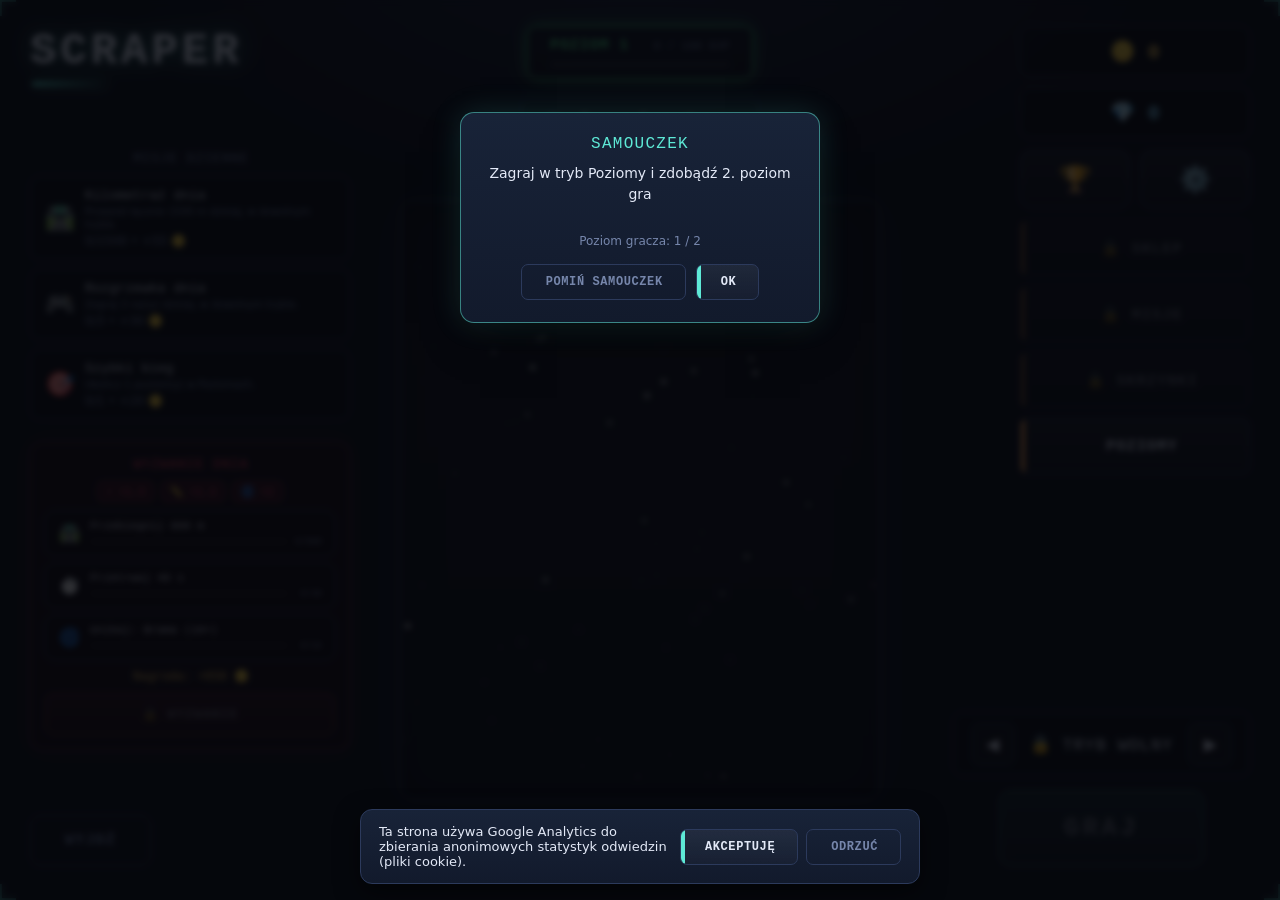
==== commit e127dcd4: "Add cookie consent banner and Google Analytics scaffold" ====
--- a/index.html
+++ b/index.html
@@ -243,5 +243,46 @@
 
 <script src="i18n.js"></script>
 <script src="game.js"></script>
+
+<div class="cookie-banner" id="cookieBanner">
+  <p>Ta strona używa Google Analytics do zbierania anonimowych statystyk odwiedzin (pliki cookie).</p>
+  <div class="cookie-banner-btns">
+    <button class="btn" id="cookieAccept">Akceptuję</button>
+    <button class="btn ghost" id="cookieDecline">Odrzuć</button>
+  </div>
+</div>
+<script>
+(function(){
+  var GA_ID = 'G-XXXXXXXXXX';
+  function loadGA(){
+    var s = document.createElement('script');
+    s.async = true;
+    s.src = 'https://www.googletagmanager.com/gtag/js?id=' + GA_ID;
+    document.head.appendChild(s);
+    window.dataLayer = window.dataLayer || [];
+    window.gtag = function(){ dataLayer.push(arguments); };
+    gtag('js', new Date());
+    gtag('config', GA_ID, { anonymize_ip: true });
+  }
+
+  var banner = document.getElementById('cookieBanner');
+  var consent = localStorage.getItem('cookieConsent');
+  if (consent === 'accepted') {
+    loadGA();
+  } else if (consent !== 'declined') {
+    banner.classList.add('visible');
+  }
+
+  document.getElementById('cookieAccept').addEventListener('click', function(){
+    localStorage.setItem('cookieConsent', 'accepted');
+    banner.classList.remove('visible');
+    loadGA();
+  });
+  document.getElementById('cookieDecline').addEventListener('click', function(){
+    localStorage.setItem('cookieConsent', 'declined');
+    banner.classList.remove('visible');
+  });
+})();
+</script>
 </body>
 </html>
--- a/style.css
+++ b/style.css
@@ -353,3 +353,16 @@
 .dot { width:9px; height:9px; border-radius:3px; display:inline-block; }
 .screen::-webkit-scrollbar { width:6px; }
 .screen::-webkit-scrollbar-thumb { background:var(--panel-edge); border-radius:3px; }
+
+.cookie-banner {
+  position: fixed; left: 50%; bottom: -120px; transform: translateX(-50%);
+  z-index: 2000; width: min(560px, 92vw);
+  background: linear-gradient(180deg, var(--panel-2), var(--bg-mid));
+  border: 1.5px solid var(--panel-edge); border-radius: 12px;
+  padding: 14px 18px; box-shadow: 0 8px 24px rgba(0,0,0,0.5);
+  display: flex; flex-wrap: wrap; align-items: center; gap: 12px;
+  transition: bottom .35s ease;
+}
+.cookie-banner.visible { bottom: 16px; }
+.cookie-banner p { margin: 0; flex: 1 1 260px; font-size: 13px; color: var(--text); }
+.cookie-banner-btns { display: flex; gap: 8px; flex: none; }
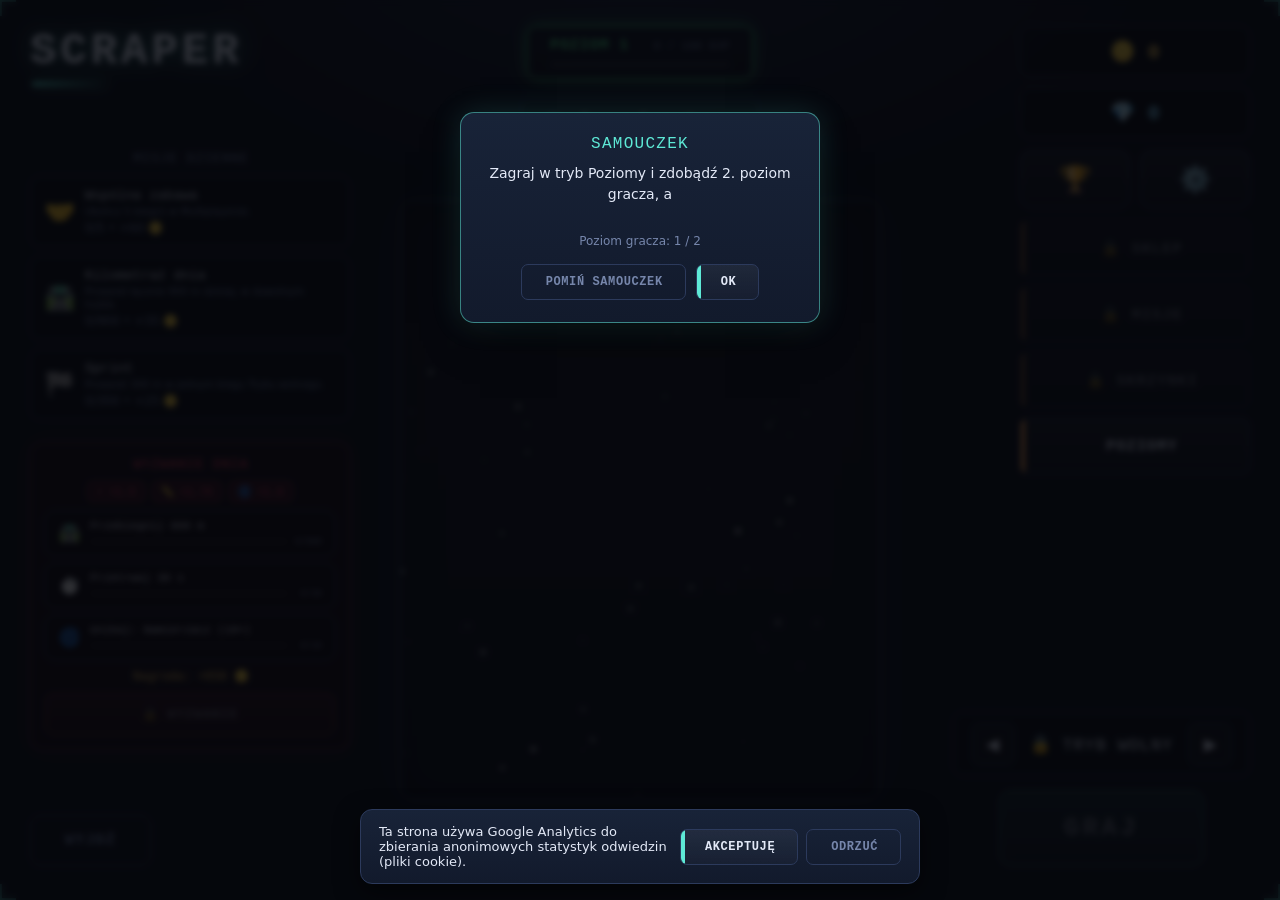
==== commit 7d5835c0: "Set Google Analytics measurement ID" ====
--- a/index.html
+++ b/index.html
@@ -253,7 +253,7 @@
 </div>
 <script>
 (function(){
-  var GA_ID = 'G-XXXXXXXXXX';
+  var GA_ID = 'G-E2HTY0Z4MH';
   function loadGA(){
     var s = document.createElement('script');
     s.async = true;
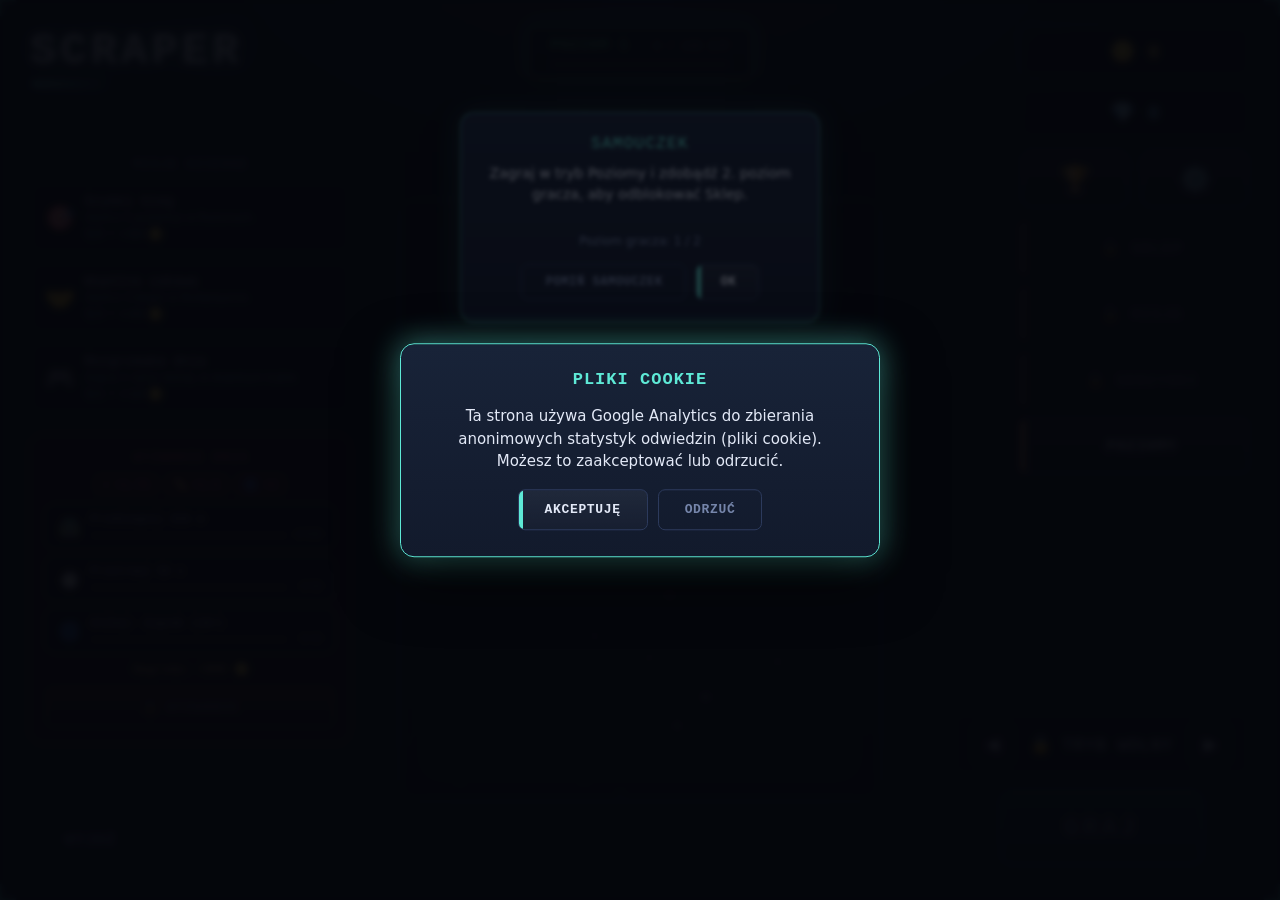
==== commit 089efac7: "Make cookie consent banner a prominent modal instead of a bottom bar" ====
--- a/index.html
+++ b/index.html
@@ -244,8 +244,10 @@
 <script src="i18n.js"></script>
 <script src="game.js"></script>
 
+<div class="cookie-backdrop" id="cookieBackdrop"></div>
 <div class="cookie-banner" id="cookieBanner">
-  <p>Ta strona używa Google Analytics do zbierania anonimowych statystyk odwiedzin (pliki cookie).</p>
+  <h2 class="cookie-banner-title">Pliki cookie</h2>
+  <p>Ta strona używa Google Analytics do zbierania anonimowych statystyk odwiedzin (pliki cookie). Możesz to zaakceptować lub odrzucić.</p>
   <div class="cookie-banner-btns">
     <button class="btn" id="cookieAccept">Akceptuję</button>
     <button class="btn ghost" id="cookieDecline">Odrzuć</button>
@@ -266,21 +268,28 @@
   }
 
   var banner = document.getElementById('cookieBanner');
+  var backdrop = document.getElementById('cookieBackdrop');
   var consent = localStorage.getItem('cookieConsent');
   if (consent === 'accepted') {
     loadGA();
   } else if (consent !== 'declined') {
     banner.classList.add('visible');
+    backdrop.classList.add('visible');
+  }
+
+  function hideBanner(){
+    banner.classList.remove('visible');
+    backdrop.classList.remove('visible');
   }
 
   document.getElementById('cookieAccept').addEventListener('click', function(){
     localStorage.setItem('cookieConsent', 'accepted');
-    banner.classList.remove('visible');
+    hideBanner();
     loadGA();
   });
   document.getElementById('cookieDecline').addEventListener('click', function(){
     localStorage.setItem('cookieConsent', 'declined');
-    banner.classList.remove('visible');
+    hideBanner();
   });
 })();
 </script>
--- a/style.css
+++ b/style.css
@@ -354,15 +354,24 @@
 .screen::-webkit-scrollbar { width:6px; }
 .screen::-webkit-scrollbar-thumb { background:var(--panel-edge); border-radius:3px; }
 
+.cookie-backdrop {
+  position: fixed; inset: 0; z-index: 1999;
+  background: rgba(5,7,12,0.7); backdrop-filter: blur(2px);
+  opacity: 0; pointer-events: none; transition: opacity .3s ease;
+}
+.cookie-backdrop.visible { opacity: 1; pointer-events: auto; }
 .cookie-banner {
-  position: fixed; left: 50%; bottom: -120px; transform: translateX(-50%);
-  z-index: 2000; width: min(560px, 92vw);
+  position: fixed; left: 50%; top: 50%; transform: translate(-50%, -46%) scale(0.96);
+  z-index: 2000; width: min(480px, 92vw);
   background: linear-gradient(180deg, var(--panel-2), var(--bg-mid));
-  border: 1.5px solid var(--panel-edge); border-radius: 12px;
-  padding: 14px 18px; box-shadow: 0 8px 24px rgba(0,0,0,0.5);
-  display: flex; flex-wrap: wrap; align-items: center; gap: 12px;
-  transition: bottom .35s ease;
-}
-.cookie-banner.visible { bottom: 16px; }
-.cookie-banner p { margin: 0; flex: 1 1 260px; font-size: 13px; color: var(--text); }
-.cookie-banner-btns { display: flex; gap: 8px; flex: none; }
+  border: 1.5px solid var(--ball); border-radius: 14px;
+  padding: 26px 28px; box-shadow: 0 20px 60px rgba(0,0,0,0.6), 0 0 30px var(--ball-glow);
+  display: flex; flex-direction: column; align-items: center; gap: 16px; text-align: center;
+  opacity: 0; pointer-events: none;
+  transition: opacity .3s ease, transform .3s ease;
+}
+.cookie-banner.visible { opacity: 1; transform: translate(-50%, -50%) scale(1); pointer-events: auto; }
+.cookie-banner-title { margin: 0; font-family: var(--font-display); font-size: 17px; font-weight: 700; letter-spacing: 0.06em; text-transform: uppercase; color: var(--ball); }
+.cookie-banner p { margin: 0; font-size: 15px; line-height: 1.5; color: var(--text); }
+.cookie-banner-btns { display: flex; gap: 10px; flex-wrap: wrap; justify-content: center; }
+.cookie-banner-btns .btn { padding: 12px 26px; font-size: 13px; }
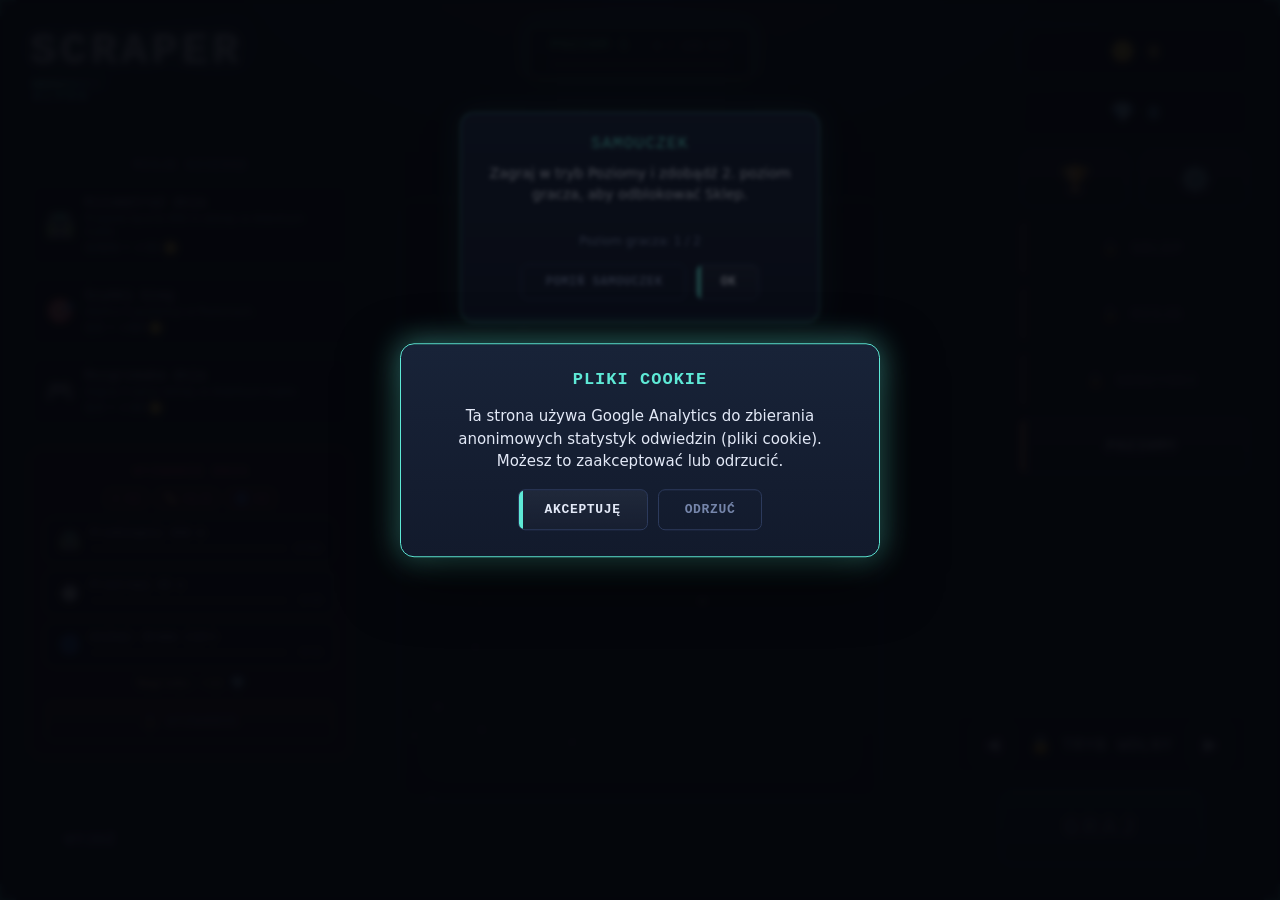
==== commit 0a487844: "Add Alpha badge under game title" ====
--- a/index.html
+++ b/index.html
@@ -30,7 +30,7 @@
     <div class="hitFlash" id="hitFlash"></div>
 
     <div class="screen" id="mainMenu">
-      <div class="mm-title" id="mmTitle">Scraper</div>
+      <div class="mm-title" id="mmTitle">Scraper<span class="mm-alpha-badge">Alpha</span></div>
       <div class="tutorial-modal" id="tutorialModal">
         <div class="tutorial-modal-box">
           <div class="tutorial-modal-title" id="tutorialModalTitle">Samouczek</div>
--- a/style.css
+++ b/style.css
@@ -218,7 +218,8 @@
 #mainMenu.show::before { display: none; }
 .mm-title { position:absolute; top:26px; left:30px; font-family:var(--font-display); font-size:44px; font-weight:700; letter-spacing:0.09em; text-transform:uppercase; color:var(--text); text-shadow:0 0 26px var(--ball-glow); pointer-events:none; }
 .mm-title::after { content:""; position:absolute; left:2px; bottom:-10px; width:76px; height:4px; border-radius:2px; background:linear-gradient(90deg, var(--ball), transparent); box-shadow:0 0 12px var(--ball-glow); }
-.mm-topleft-col { position:absolute; top:100px; bottom:100px; left:30px; width:320px; display:flex; flex-direction:column; justify-content:center; gap:22px; }
+.mm-alpha-badge { position:absolute; left:3px; bottom:-28px; font-family:var(--font-display); font-size:13px; font-weight:700; letter-spacing:0.28em; text-transform:uppercase; color:var(--ball); opacity:0.8; }
+.mm-topleft-col { position:absolute; top:114px; bottom:100px; left:30px; width:320px; display:flex; flex-direction:column; justify-content:center; gap:22px; }
 /* Blocking onboarding modal — nested inside #mainMenu so it inherits its
    fixed, full-viewport coordinate space (see #mainMenu.show above) rather
    than the 480x600 .stage used by in-game overlays. Box sits high up
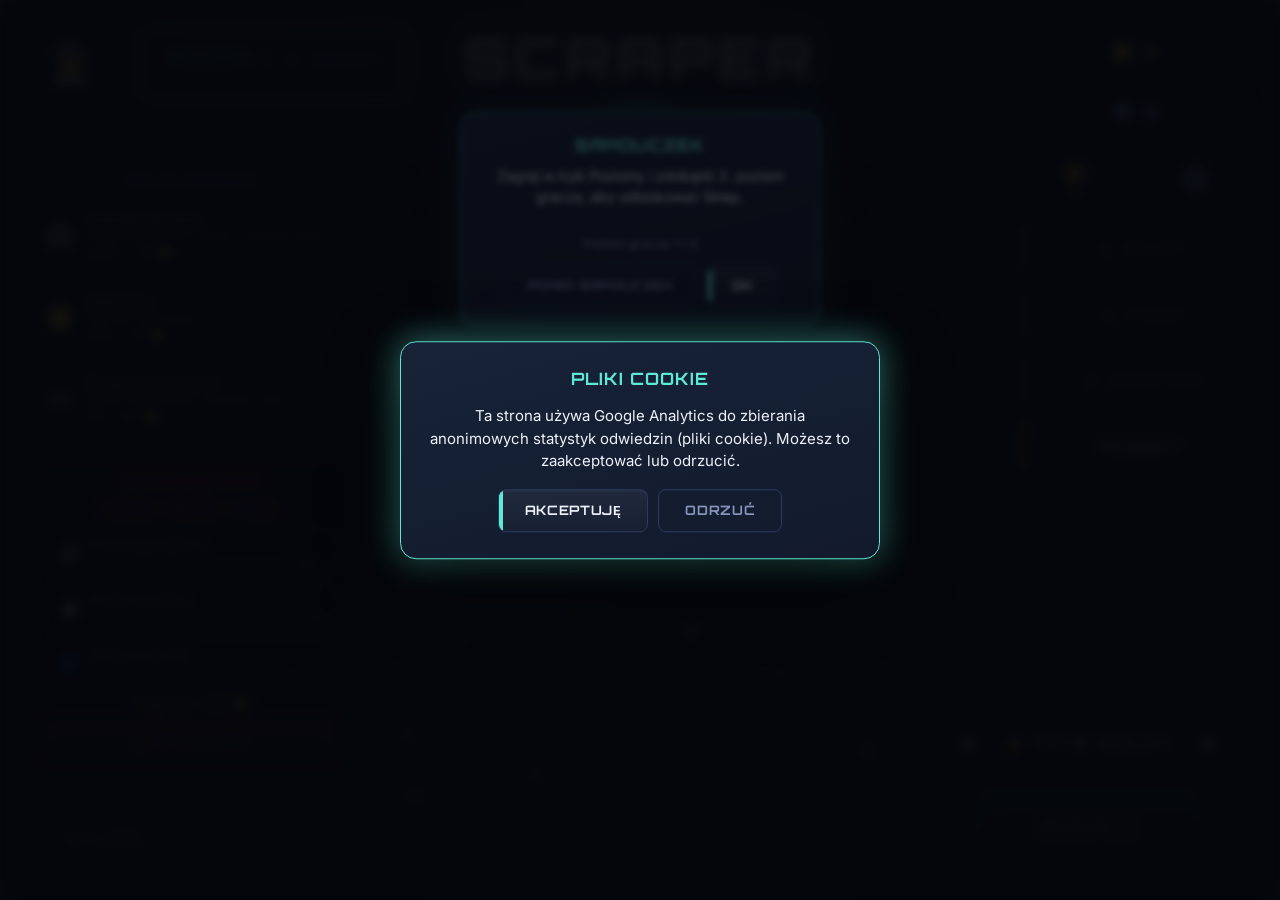
==== commit 77be705e: "Add space theme, player profile, and modernized UI - New "Kosmos" background theme: nebulae, asteroi" ====
--- a/index.html
+++ b/index.html
@@ -10,6 +10,9 @@
 <meta name="apple-mobile-web-app-status-bar-style" content="black-translucent">
 <meta name="theme-color" content="#090c14">
 <link id="pwaManifest" rel="manifest">
+<link rel="preconnect" href="https://fonts.googleapis.com">
+<link rel="preconnect" href="https://fonts.gstatic.com" crossorigin>
+<link href="https://fonts.googleapis.com/css2?family=Orbitron:wght@500;600;700;800&family=Inter:wght@400;500;600;700&display=swap" rel="stylesheet">
 <link rel="stylesheet" href="style.css">
 </head>
 <body>
@@ -30,7 +33,7 @@
     <div class="hitFlash" id="hitFlash"></div>
 
     <div class="screen" id="mainMenu">
-      <div class="mm-title" id="mmTitle">Scraper<span class="mm-alpha-badge">Alpha</span></div>
+      <div class="mm-title" id="mmTitle">Scraper<span class="mm-alpha-badge">Beta</span></div>
       <div class="tutorial-modal" id="tutorialModal">
         <div class="tutorial-modal-box">
           <div class="tutorial-modal-title" id="tutorialModalTitle">Samouczek</div>
@@ -42,6 +45,28 @@
           </div>
         </div>
       </div>
+      <div class="tutorial-modal" id="nameModal">
+        <div class="tutorial-modal-box">
+          <div class="tutorial-modal-title" id="nameModalTitle">Nazwa Gracza:</div>
+          <input type="text" class="name-modal-input" id="nameModalInput" maxlength="12" placeholder="Wpisz swoją nazwę">
+          <div class="tutorial-modal-btns">
+            <button class="btn" id="btnNameSave">Zapisz</button>
+          </div>
+        </div>
+      </div>
+      <div class="mm-topleft-row">
+        <div class="mm-avatar-col">
+          <button class="mm-icon-btn mm-avatar-btn" id="btnProfile" title="Profil">🧑‍🚀</button>
+          <div class="mm-avatar-name" id="mmAvatarName"></div>
+        </div>
+        <div class="mm-level" id="mmLevel">
+          <div class="mm-level-top">
+            <div class="mm-level-label" id="mmLevelLabel">Poziom 1</div>
+            <div class="mm-level-exp" id="mmLevelExp">0 / 100 EXP</div>
+          </div>
+          <div class="mm-level-bar-track"><div class="mm-level-bar-fill" id="mmLevelBarFill" style="width:0%"></div></div>
+        </div>
+      </div>
       <div class="mm-topleft-col">
         <div class="mm-daily" id="mmDaily">
           <div class="mm-daily-title" id="mmDailyTitle">Misje dzienne</div>
@@ -55,14 +80,6 @@
           <button class="mm-challenge-btn" id="btnChallenge">Wyzwanie</button>
         </div>
       </div>
-      <div class="mm-level" id="mmLevel">
-        <div class="mm-level-top">
-          <div class="mm-level-label" id="mmLevelLabel">Poziom 1</div>
-          <div class="mm-level-exp" id="mmLevelExp">0 / 100 EXP</div>
-        </div>
-        <div class="mm-level-bar-track"><div class="mm-level-bar-fill" id="mmLevelBarFill" style="width:0%"></div></div>
-      </div>
-      <div class="mm-record" id="mmRecord">Rekord: 0 m</div>
       <div class="mm-right-col">
         <div class="mm-currency">
           <span class="mm-currency-chip mm-chip-coins" id="mmCoins">🪙 0</span>
@@ -120,6 +137,17 @@
       </div>
       <p class="sub shop-tab-hint" id="shopTabHint">Wybierz kategorię powyżej</p>
       <button class="menu-btn ghost" id="btnBackFromShop">Powrót do menu</button>
+    </div>
+
+    <div class="screen" id="profileScreen">
+      <h2 id="profileTitle">Profil</h2>
+      <p class="sub" id="profileSubtitle">Twoja tożsamość i statystyki</p>
+      <div class="profile-avatar-big" id="profileAvatarBig">🧑‍🚀</div>
+      <div class="profile-name-line" id="profileNameLine"></div>
+      <div class="profile-level-line" id="profileLevelLine">Poziom 1</div>
+      <div class="profile-icon-grid" id="profileIconGrid"></div>
+      <div class="quest-list" id="profileStatsList"></div>
+      <button class="menu-btn ghost" id="btnBackFromProfile">Powrót do menu</button>
     </div>
 
     <div class="screen" id="achievementsScreen">
@@ -241,6 +269,11 @@
   </div>
 </div>
 
+<div class="dev-console" id="devConsole">
+  <span class="dev-console-prefix">/</span>
+  <input type="text" id="devConsoleInput" class="dev-console-input" autocomplete="off" autocapitalize="off" spellcheck="false" placeholder="set money 1000">
+</div>
+
 <script src="i18n.js"></script>
 <script src="game.js"></script>
 
--- a/style.css
+++ b/style.css
@@ -7,45 +7,65 @@
   --ball-glow: rgba(94,233,214,0.55);
   --p2: #ff9f45;
   --p2-glow: rgba(255,159,69,0.5);
-  --text: #e3e9f7;
-  --muted: #7686ab;
+  --text: #eef2fb;
+  --muted: #8695ba;
   --accent: #f6c453;
   --gold: #f6c453;
   --boss: #ff3b5c;
   --level: #4ade80;
   --level-glow: rgba(74,222,128,0.5);
-  --font-display: ui-monospace, 'Cascadia Code', 'SFMono-Regular', Consolas, 'Liberation Mono', Menlo, monospace;
-  --font-body: 'Segoe UI', system-ui, -apple-system, sans-serif;
+  --nebula-a: rgba(120,60,200,0.10);
+  --nebula-b: rgba(255,60,160,0.08);
+  --nebula-c: rgba(40,180,220,0.08);
+  --comet-core: #eaf6ff;
+  --comet-tail: rgba(120,200,255,0.5);
+  --font-display: 'Orbitron', ui-monospace, 'Cascadia Code', 'SFMono-Regular', Consolas, 'Liberation Mono', Menlo, monospace;
+  --font-body: 'Inter', 'Segoe UI', system-ui, -apple-system, sans-serif;
+  --r-sm: 8px;
+  --r-md: 12px;
+  --r-lg: 16px;
+  --r-xl: 20px;
+  --ease: cubic-bezier(.19,1,.22,1);
+  --ease-out: cubic-bezier(.16,1,.3,1);
+  --glass: rgba(10,14,24,0.42);
+  --glass-edge: rgba(255,255,255,0.09);
+  --shadow-soft: 0 1px 0 rgba(255,255,255,0.05) inset, 0 16px 40px -20px rgba(0,0,0,0.7);
 }
 * { box-sizing: border-box; }
 html, body {
   margin: 0; padding: 0; height: 100%;
-  background: radial-gradient(ellipse 900px 500px at 50% -10%, var(--panel-2), transparent 60%), var(--bg-deep);
+  background:
+    radial-gradient(ellipse 1000px 600px at 50% -10%, var(--panel-2), transparent 60%),
+    radial-gradient(ellipse 800px 500px at 50% 112%, rgba(94,233,214,0.05), transparent 60%),
+    var(--bg-deep);
   font-family: var(--font-body);
   color: var(--text); overflow: hidden;
-}
+  -webkit-font-smoothing: antialiased;
+}
+::selection { background: var(--ball); color: #05201c; }
+:focus-visible { outline: 2px solid var(--ball); outline-offset: 2px; border-radius: 4px; }
 .wrap { display:flex; flex-direction:column; align-items:center; justify-content:center; min-height:100vh; gap:14px; padding:16px; }
 h1 { margin:0; font-family:var(--font-display); font-size:22px; font-weight:700; letter-spacing:0.08em; text-transform:uppercase; color:var(--text); text-shadow:0 0 18px var(--ball-glow); }
 h1 span { color: var(--accent); }
-.hud { display:flex; align-items:center; justify-content:center; gap:18px; font-family:var(--font-display); font-variant-numeric:tabular-nums; font-size:12px; color:var(--muted); letter-spacing:0.04em; min-height:22px; background:rgba(0,0,0,0.25); border:1px solid var(--panel-edge); border-radius:8px; padding:6px 14px; }
+.hud { display:flex; align-items:center; justify-content:center; gap:18px; font-family:var(--font-display); font-variant-numeric:tabular-nums; font-size:12px; color:var(--muted); letter-spacing:0.04em; min-height:22px; background:var(--glass); backdrop-filter:blur(10px); -webkit-backdrop-filter:blur(10px); border:1px solid var(--glass-edge); border-radius:var(--r-sm); padding:6px 14px; box-shadow:var(--shadow-soft); }
 .hud b { color: var(--text); font-size:15px; }
 .hud .boss-tag { color: var(--boss); font-weight:700; }
 .hud.hidden { visibility:hidden; }
 .ability-hud { display:flex; align-items:center; justify-content:center; gap:8px; font-family:var(--font-display); font-variant-numeric:tabular-nums; font-size:11px; color:var(--muted); letter-spacing:0.03em; margin-top:6px; }
 .ability-hud.hidden { visibility:hidden; }
-.ability-slot { padding:3px 9px; border:1px solid var(--panel-edge); border-radius:6px; background:rgba(0,0,0,0.22); transition:opacity .2s ease, border-color .2s ease; }
+.ability-slot { padding:3px 9px; border:1px solid var(--glass-edge); border-radius:var(--r-sm); background:var(--glass); backdrop-filter:blur(8px); -webkit-backdrop-filter:blur(8px); transition:opacity .2s var(--ease), border-color .2s var(--ease); }
 .ability-slot.empty { opacity:0.35; }
-.sound-btn { background:rgba(255,255,255,0.03); border:1px solid var(--panel-edge); color:var(--text); border-radius:6px; width:30px; height:30px; display:flex; align-items:center; justify-content:center; cursor:pointer; font-size:14px; line-height:1; transition:transform .15s ease, border-color .2s ease; }
-.sound-btn:hover { border-color:var(--ball); }
+.sound-btn { background:rgba(255,255,255,0.04); border:1px solid var(--panel-edge); color:var(--text); border-radius:var(--r-sm); width:30px; height:30px; display:flex; align-items:center; justify-content:center; cursor:pointer; font-size:14px; line-height:1; transition:transform .15s var(--ease-out), border-color .2s ease, box-shadow .2s ease; }
+.sound-btn:hover { border-color:var(--ball); box-shadow:0 4px 14px -6px var(--ball-glow); }
 .sound-btn:active { transform: scale(0.94); }
-.stage { position:relative; width:480px; height:600px; border-radius:14px; transition: box-shadow 0.3s ease; }
+.stage { position:relative; width:480px; height:600px; border-radius:var(--r-lg); transition: box-shadow 0.3s ease; }
 .stage.boss-mode { animation: bossPulse 1.6s ease-in-out infinite; }
 @keyframes bossPulse {
   0%, 100% { box-shadow: 0 0 0 2px rgba(255,59,92,0.45), 0 0 26px rgba(255,59,92,0.22); }
   50% { box-shadow: 0 0 0 3px rgba(255,59,92,0.85), 0 0 52px rgba(255,59,92,0.5); }
 }
-#board { display:block; width:480px; height:600px; background:linear-gradient(180deg, rgba(255,255,255,0.02), rgba(255,255,255,0)); border:1px solid var(--panel-edge); border-radius:14px; box-shadow: 0 0 60px rgba(94,233,214,0.06), inset 0 0 40px rgba(0,0,0,0.4); touch-action:none; }
-.hitFlash { position:absolute; inset:0; background:#ff2d4d; opacity:0; pointer-events:none; border-radius:14px; }
+#board { display:block; width:480px; height:600px; background:linear-gradient(180deg, rgba(255,255,255,0.02), rgba(255,255,255,0)); border:1px solid var(--panel-edge); border-radius:var(--r-lg); box-shadow: 0 0 60px rgba(94,233,214,0.06), inset 0 0 40px rgba(0,0,0,0.4); touch-action:none; }
+.hitFlash { position:absolute; inset:0; background:#ff2d4d; opacity:0; pointer-events:none; border-radius:var(--r-lg); }
 .hitFlash.show { animation: flashAnim 0.35s ease-out; }
 @keyframes flashAnim { 0% { opacity:0.5; } 100% { opacity:0; } }
 
@@ -58,60 +78,61 @@
     linear-gradient(var(--ball), var(--ball)), linear-gradient(var(--ball), var(--ball)),
     linear-gradient(var(--ball), var(--ball)), linear-gradient(var(--ball), var(--ball));
   background-repeat:no-repeat;
-  background-size: 16px 2px, 2px 16px, 16px 2px, 2px 16px, 16px 2px, 2px 16px, 16px 2px, 2px 16px;
+  background-size: 18px 2px, 2px 18px, 18px 2px, 2px 18px, 18px 2px, 2px 18px, 18px 2px, 2px 18px;
   background-position: 0 0, 0 0, 100% 0, 100% 0, 0 100%, 0 100%, 100% 100%, 100% 100%;
-  opacity:0.55;
+  opacity:0.4;
 }
 .screen::before {
   content:""; position:absolute; inset:0; pointer-events:none; border-radius:inherit; overflow:hidden;
-  background:repeating-linear-gradient(180deg, rgba(255,255,255,0.02) 0px, rgba(255,255,255,0.02) 1px, transparent 1px, transparent 3px);
+  background:repeating-linear-gradient(180deg, rgba(255,255,255,0.018) 0px, rgba(255,255,255,0.018) 1px, transparent 1px, transparent 3px);
   mix-blend-mode:overlay; animation: scan 9s linear infinite;
 }
 @media (prefers-reduced-motion: reduce){ .screen::before { animation:none; } }
 @keyframes scan { 0%{ background-position:0 0; } 100%{ background-position:0 120px; } }
 
-.screen { display:none; position:absolute; inset:0; flex-direction:column; align-items:center; justify-content:center; gap:14px; background:linear-gradient(180deg, var(--panel-2), var(--bg-mid) 70%); border:1px solid rgba(94,233,214,0.18); border-radius:14px; padding:24px; text-align:center; overflow-y:auto; opacity:0; transform:scale(0.98); transition:opacity .2s ease, transform .2s ease; }
+.screen { display:none; position:absolute; inset:0; flex-direction:column; align-items:center; justify-content:center; gap:14px; background:linear-gradient(165deg, var(--panel-2), var(--bg-mid) 75%); border:1px solid var(--glass-edge); border-radius:var(--r-lg); padding:24px; text-align:center; overflow-y:auto; opacity:0; transform:scale(0.98); transition:opacity .25s var(--ease-out), transform .25s var(--ease-out); box-shadow:var(--shadow-soft); }
 .screen.show { display:flex; opacity:1; transform:scale(1); }
-.screen h2 { margin:0 0 4px 0; font-family:var(--font-display); font-size:22px; letter-spacing:0.06em; text-transform:uppercase; }
+.screen h2 { margin:0 0 4px 0; font-family:var(--font-display); font-size:22px; font-weight:700; letter-spacing:0.06em; text-transform:uppercase; }
 .screen p.sub { margin:0; color:var(--muted); font-size:13px; max-width:280px; }
-.menu-btn { position:relative; width:220px; height:46px; padding-left:20px; border-radius:7px; border:1px solid var(--panel-edge); background:linear-gradient(180deg, rgba(255,255,255,0.05), rgba(255,255,255,0.015)); color:var(--text); font-family:var(--font-display); font-size:13px; font-weight:700; letter-spacing:0.08em; text-transform:uppercase; cursor:pointer; overflow:hidden; transition:transform .15s ease, box-shadow .2s ease, border-color .2s ease; }
+.menu-btn { position:relative; width:220px; height:46px; padding-left:20px; border-radius:var(--r-sm); border:1px solid var(--panel-edge); background:linear-gradient(180deg, rgba(255,255,255,0.055), rgba(255,255,255,0.015)); color:var(--text); font-family:var(--font-display); font-size:13px; font-weight:700; letter-spacing:0.08em; text-transform:uppercase; cursor:pointer; overflow:hidden; box-shadow:inset 0 1px 0 rgba(255,255,255,0.06); transition:transform .18s var(--ease-out), box-shadow .2s ease, border-color .2s ease; }
 .menu-btn::before { content:""; position:absolute; left:0; top:0; bottom:0; width:4px; background:var(--tab, transparent); }
 .menu-btn:hover { transform:translateY(-1px); }
 .menu-btn:active { transform: scale(0.97); }
 .menu-btn.primary { --tab: var(--ball); }
-.menu-btn.primary:hover { border-color:var(--ball); box-shadow:0 8px 22px -10px var(--ball-glow); }
+.menu-btn.primary:hover { border-color:var(--ball); box-shadow:inset 0 1px 0 rgba(255,255,255,0.06), 0 10px 24px -10px var(--ball-glow); }
 .menu-btn.secondary { --tab: var(--p2); }
-.menu-btn.secondary:hover { border-color:var(--p2); box-shadow:0 8px 22px -10px var(--p2-glow); }
-.menu-btn.ghost { background:transparent; color:var(--muted); padding-left:20px; }
+.menu-btn.secondary:hover { border-color:var(--p2); box-shadow:inset 0 1px 0 rgba(255,255,255,0.06), 0 10px 24px -10px var(--p2-glow); }
+.menu-btn.ghost { background:transparent; color:var(--muted); padding-left:20px; box-shadow:none; }
 .menu-btn.ghost:hover { border-color:var(--muted); color:var(--text); }
 .menu-btn.danger { --tab: var(--boss); color:var(--boss); }
-.menu-btn.danger:hover { border-color:var(--boss); box-shadow:0 8px 22px -10px rgba(255,59,92,0.4); }
+.menu-btn.danger:hover { border-color:var(--boss); box-shadow:inset 0 1px 0 rgba(255,255,255,0.06), 0 10px 24px -10px rgba(255,59,92,0.4); }
 .settings-field { width:220px; text-align:left; font-size:13px; color:var(--muted); }
 .settings-field select, .settings-field input[type=range] { width:100%; margin-top:6px; }
-.settings-field select { background:#0f1522; color:var(--text); border:1px solid var(--panel-edge); border-radius:6px; padding:8px; font-family:var(--font-body); font-size:13px; }
+.settings-field select { background:#0f1522; color:var(--text); border:1px solid var(--panel-edge); border-radius:var(--r-sm); padding:8px; font-family:var(--font-body); font-size:13px; }
 .settings-field input[type=range] { -webkit-appearance:none; appearance:none; height:4px; border-radius:2px; background:var(--panel-edge); }
 .settings-field input[type=range]::-webkit-slider-thumb { -webkit-appearance:none; width:15px; height:15px; border-radius:4px; background:var(--ball); box-shadow:0 0 10px var(--ball-glow); cursor:pointer; border:none; }
 .settings-field input[type=range]::-moz-range-thumb { width:15px; height:15px; border-radius:4px; background:var(--ball); box-shadow:0 0 10px var(--ball-glow); cursor:pointer; border:none; }
 .settings-field input[type=range]::-moz-range-track { height:4px; border-radius:2px; background:var(--panel-edge); }
 .shop-tabs { display:flex; gap:8px; flex-wrap:wrap; justify-content:center; }
-.shop-tab-btn { padding:7px 14px; border-radius:7px; border:1px solid var(--panel-edge); background:rgba(255,255,255,0.03); color:var(--muted); font-family:var(--font-display); font-size:11px; font-weight:700; letter-spacing:0.05em; text-transform:uppercase; cursor:pointer; transition:border-color .2s ease, color .2s ease, background .2s ease; }
+.shop-tab-btn { padding:7px 14px; border-radius:var(--r-sm); border:1px solid var(--panel-edge); background:rgba(255,255,255,0.03); color:var(--muted); font-family:var(--font-display); font-size:11px; font-weight:700; letter-spacing:0.05em; text-transform:uppercase; cursor:pointer; transition:border-color .2s ease, color .2s ease, background .2s ease; }
 .shop-tab-btn:hover { border-color:var(--ball); color:var(--text); }
-.shop-tab-btn.active { border-color:var(--ball); color:var(--text); background:rgba(94,233,214,0.12); }
+.shop-tab-btn.active { border-color:var(--ball); color:var(--text); background:rgba(94,233,214,0.14); box-shadow:0 0 16px -6px var(--ball-glow); }
 .shop-browse-area { display:flex; flex-direction:column; align-items:center; gap:10px; }
 .shop-browse-area.hidden { display:none; }
 .shop-tab-hint { color:var(--muted); }
 .shop-tab-hint.hidden { display:none; }
 .shop-preview { display:flex; align-items:center; gap:14px; }
-.shop-arrow { background:rgba(255,255,255,0.03); border:1px solid var(--panel-edge); color:var(--text); width:34px; height:34px; border-radius:8px; font-size:15px; cursor:pointer; transition:border-color .2s ease, transform .15s ease; }
+.shop-arrow { background:rgba(255,255,255,0.03); border:1px solid var(--panel-edge); color:var(--text); width:34px; height:34px; border-radius:var(--r-sm); font-size:15px; cursor:pointer; transition:border-color .2s ease, transform .18s var(--ease-out); }
 .shop-arrow:hover:not(:disabled) { border-color:var(--ball); transform:translateY(-1px); }
 .shop-arrow:disabled { opacity:0.3; cursor:not-allowed; }
-#skinPreviewCanvas { background:radial-gradient(circle at 50% 40%, rgba(255,255,255,0.05), transparent 70%); border:1px solid var(--panel-edge); border-radius:12px; }
+#skinPreviewCanvas { background:radial-gradient(circle at 50% 40%, rgba(255,255,255,0.06), transparent 70%); border:1px solid var(--panel-edge); border-radius:var(--r-md); }
 .shop-skin-name { font-family:var(--font-display); font-size:15px; letter-spacing:0.06em; text-transform:uppercase; color:var(--text); }
 .shop-skin-state { font-family:var(--font-display); font-size:11px; color:var(--muted); letter-spacing:0.04em; min-height:14px; margin-top:-6px; }
 
 /* ---- Crates screen: 3 buyable rarities side by side + an owned-crate row ---- */
 .crate-shop-row { display:flex; gap:8px; width:100%; max-width:340px; justify-content:center; }
-.crate-card { flex:1; min-width:0; display:flex; flex-direction:column; align-items:center; gap:6px; border:1.5px solid var(--panel-edge); border-radius:10px; padding:12px 6px; background:rgba(255,255,255,0.02); transition:border-color .2s ease, box-shadow .2s ease; }
+.crate-card { flex:1; min-width:0; display:flex; flex-direction:column; align-items:center; gap:6px; border:1.5px solid var(--panel-edge); border-radius:var(--r-md); padding:12px 6px; background:rgba(255,255,255,0.025); transition:border-color .2s ease, box-shadow .2s ease, transform .18s var(--ease-out); }
+.crate-card:hover { transform:translateY(-2px); }
 .crate-card.rarity-epic { border-color:rgba(182,114,255,0.4); }
 .crate-card.rarity-legendary { border-color:rgba(246,196,83,0.5); box-shadow:0 0 16px rgba(246,196,83,0.12); }
 .crate-card-name { font-family:var(--font-display); font-size:10.5px; letter-spacing:0.03em; text-transform:uppercase; color:var(--muted); }
@@ -121,7 +142,7 @@
 .crate-card.rarity-epic .crate-card-icon { filter:drop-shadow(0 0 8px rgba(182,114,255,0.5)); }
 .crate-card.rarity-legendary .crate-card-icon { filter:drop-shadow(0 0 10px rgba(246,196,83,0.6)); }
 .crate-card-price { font-family:var(--font-display); font-size:11px; color:var(--text); }
-.crate-buy-btn { width:100%; height:32px; border-radius:6px; border:1px solid var(--panel-edge); background:linear-gradient(180deg, rgba(255,255,255,0.06), rgba(255,255,255,0.015)); color:var(--text); font-family:var(--font-display); font-size:11px; font-weight:700; letter-spacing:0.05em; text-transform:uppercase; cursor:pointer; transition:border-color .2s ease, transform .15s ease; }
+.crate-buy-btn { width:100%; height:32px; border-radius:var(--r-sm); border:1px solid var(--panel-edge); background:linear-gradient(180deg, rgba(255,255,255,0.06), rgba(255,255,255,0.015)); color:var(--text); font-family:var(--font-display); font-size:11px; font-weight:700; letter-spacing:0.05em; text-transform:uppercase; cursor:pointer; transition:border-color .2s ease, transform .18s var(--ease-out); }
 .crate-buy-btn:hover:not(:disabled) { border-color:var(--ball); transform:translateY(-1px); }
 .crate-buy-btn:disabled { opacity:0.4; cursor:not-allowed; }
 
@@ -147,16 +168,35 @@
 }
 .crate-open-coins { font-family:var(--font-display); font-size:22px; font-weight:700; color:var(--gold); min-height:28px; }
 .crate-open-items { display:flex; flex-wrap:wrap; justify-content:center; gap:8px; max-width:320px; }
-.crate-item-pop { font-family:var(--font-display); font-size:13px; color:#7fd8ff; background:rgba(127,216,255,0.12); border:1px solid rgba(127,216,255,0.4); border-radius:8px; padding:6px 10px; animation:itemPop .35s ease-out; }
+.crate-item-pop { font-family:var(--font-display); font-size:13px; color:#7fd8ff; background:rgba(127,216,255,0.12); border:1px solid rgba(127,216,255,0.4); border-radius:var(--r-sm); padding:6px 10px; animation:itemPop .35s ease-out; }
 @keyframes itemPop {
   0% { transform:scale(0.3); opacity:0; }
   60% { transform:scale(1.15); opacity:1; }
   100% { transform:scale(1); opacity:1; }
 }
 
+/* Profile screen — avatar you pick + a compact "identity card": big icon,
+   level line, a grid of selectable emoji avatars, and a stat list that
+   reuses .quest-row/.quest-top-line/.quest-name (from the Missions screen)
+   with the value swapped in for .quest-reward — no new list styling needed. */
+.profile-avatar-big { width:96px; height:96px; border-radius:50%; display:flex; align-items:center; justify-content:center; font-size:50px; background:var(--glass); backdrop-filter:blur(12px); -webkit-backdrop-filter:blur(12px); border:2px solid var(--ball); box-shadow:0 0 28px var(--ball-glow), inset 0 1px 0 rgba(255,255,255,0.08); }
+.profile-name-line { font-family:var(--font-display); font-size:18px; font-weight:700; letter-spacing:0.04em; color:var(--text); }
+.profile-name-line:empty { display:none; }
+.profile-level-line { font-family:var(--font-display); font-size:14px; font-weight:700; letter-spacing:0.06em; text-transform:uppercase; color:var(--level); margin-top:-6px; }
+/* Blocking "enter your name" prompt — reuses .tutorial-modal/.tutorial-modal-box
+   (see #nameModal in index.html) since it needs the same fixed, full-viewport
+   overlay nested inside #mainMenu; only the input itself is new. */
+.name-modal-input { width:100%; box-sizing:border-box; margin-top:14px; padding:11px 14px; background:#0f1522; color:var(--text); border:1px solid var(--panel-edge); border-radius:var(--r-sm); font-family:var(--font-body); font-size:15px; text-align:center; }
+.name-modal-input:focus { border-color:var(--ball); outline:none; box-shadow:0 0 0 3px rgba(94,233,214,0.22); }
+.profile-icon-grid { display:flex; flex-wrap:wrap; gap:8px; justify-content:center; max-width:300px; }
+.profile-icon-btn { width:44px; height:44px; border-radius:50%; border:1.5px solid var(--panel-edge); background:rgba(255,255,255,0.03); font-size:20px; display:flex; align-items:center; justify-content:center; cursor:pointer; box-shadow:inset 0 1px 0 rgba(255,255,255,0.05); transition:border-color .2s ease, transform .18s var(--ease-out), box-shadow .2s ease; }
+.profile-icon-btn:hover { transform:translateY(-1px); border-color:var(--ball); }
+.profile-icon-btn.active { border-color:var(--ball); box-shadow:0 0 14px var(--ball-glow); background:rgba(94,233,214,0.14); }
+
 /* Achievements — "trophy case" grid: big badge tiles, tiered bronze/silver/gold glow */
 .trophy-grid { display:grid; grid-template-columns:repeat(2, minmax(0, 1fr)); gap:10px; width:300px; max-height:380px; overflow-y:auto; padding:2px; }
-.trophy-item { position:relative; display:flex; flex-direction:column; align-items:center; text-align:center; gap:4px; min-width:0; border:1.5px solid var(--panel-edge); border-radius:10px; padding:14px 8px 10px; background:radial-gradient(circle at 50% 0%, rgba(255,255,255,0.05), transparent 70%), rgba(255,255,255,0.02); transition:border-color .3s ease, box-shadow .3s ease; }
+.trophy-item { position:relative; display:flex; flex-direction:column; align-items:center; text-align:center; gap:4px; min-width:0; border:1.5px solid var(--panel-edge); border-radius:var(--r-md); padding:14px 8px 10px; background:radial-gradient(circle at 50% 0%, rgba(255,255,255,0.05), transparent 70%), rgba(255,255,255,0.02); transition:border-color .3s ease, box-shadow .3s ease, transform .18s var(--ease-out); }
+.trophy-item:hover { transform:translateY(-2px); }
 .trophy-icon { font-size:32px; line-height:1; filter:grayscale(1) brightness(0.45); opacity:0.5; transition:filter .3s ease, opacity .3s ease; }
 .trophy-item.unlocked .trophy-icon { filter:none; opacity:1; }
 .trophy-name { font-family:var(--font-display); font-size:10.5px; letter-spacing:0.03em; text-transform:uppercase; color:var(--muted); line-height:1.3; overflow-wrap:break-word; }
@@ -182,7 +222,7 @@
 
 /* Missions — "quest log" list: reward tag up front, progress bar per row */
 .quest-list { display:flex; flex-direction:column; gap:9px; width:300px; max-height:340px; overflow-y:auto; }
-.quest-row { display:flex; align-items:flex-start; gap:10px; border:1.5px solid var(--panel-edge); border-radius:8px; padding:9px 11px; background:rgba(255,255,255,0.02); transition:border-color .3s ease, background .3s ease; }
+.quest-row { display:flex; align-items:flex-start; gap:10px; border:1.5px solid var(--panel-edge); border-radius:var(--r-sm); padding:9px 11px; background:rgba(255,255,255,0.02); transition:border-color .3s ease, background .3s ease; }
 .quest-row.unlocked { border-color:var(--gold); background:rgba(246,196,83,0.07); }
 .quest-icon { font-size:19px; flex:none; width:24px; text-align:center; margin-top:1px; opacity:0.6; transition:opacity .3s ease; }
 .quest-row.unlocked .quest-icon { opacity:1; }
@@ -193,17 +233,17 @@
 .quest-desc { font-size:10px; color:var(--muted); margin-top:2px; line-height:1.3; }
 .quest-bar-row { display:flex; align-items:center; gap:6px; margin-top:6px; }
 .quest-bar-track { flex:1; height:5px; border-radius:3px; background:rgba(255,255,255,0.07); overflow:hidden; }
-.quest-bar-fill { height:100%; width:0%; background:linear-gradient(90deg, var(--ball), var(--gold)); border-radius:3px; transition:width .3s ease; }
+.quest-bar-fill { height:100%; width:0%; background:linear-gradient(90deg, var(--ball), var(--gold)); border-radius:3px; transition:width .3s var(--ease-out); }
 .quest-row.unlocked .quest-bar-fill { background:var(--gold); }
 .quest-bar-label { font-family:var(--font-display); font-size:9px; color:var(--muted); flex:none; min-width:28px; text-align:right; }
 .quest-row.unlocked .quest-bar-label { color:var(--gold); }
 /* Booster picker reuses .quest-row/.quest-top-line/.quest-desc (see renderBoosterPicker)
    but swaps the progress bar for a compact activate button. */
-.booster-activate-btn { flex:none; align-self:center; height:28px; padding:0 12px; border-radius:6px; border:1px solid var(--panel-edge); background:linear-gradient(180deg, rgba(255,255,255,0.06), rgba(255,255,255,0.015)); color:var(--text); font-family:var(--font-display); font-size:10px; font-weight:700; letter-spacing:0.05em; text-transform:uppercase; cursor:pointer; transition:border-color .2s ease, transform .15s ease; }
+.booster-activate-btn { flex:none; align-self:center; height:28px; padding:0 12px; border-radius:var(--r-sm); border:1px solid var(--panel-edge); background:linear-gradient(180deg, rgba(255,255,255,0.06), rgba(255,255,255,0.015)); color:var(--text); font-family:var(--font-display); font-size:10px; font-weight:700; letter-spacing:0.05em; text-transform:uppercase; cursor:pointer; transition:border-color .2s ease, transform .18s var(--ease-out); }
 .booster-activate-btn:hover:not(:disabled) { border-color:var(--ball); transform:translateY(-1px); }
 .booster-activate-btn:disabled { opacity:0.35; cursor:not-allowed; }
 .hud .booster-tag { color: var(--gold); font-weight:700; }
-.achv-toast { position:fixed; top:16px; left:50%; transform:translateX(-50%) translateY(-30px); opacity:0; display:flex; align-items:center; gap:10px; background:linear-gradient(180deg, var(--panel-2), var(--bg-mid)); border:1.5px solid var(--gold); border-radius:10px; padding:10px 16px; box-shadow:0 8px 24px rgba(0,0,0,0.4), 0 0 20px rgba(246,196,83,0.3); z-index:1000; transition:opacity .35s ease, transform .35s ease; pointer-events:none; }
+.achv-toast { position:fixed; top:16px; left:50%; transform:translateX(-50%) translateY(-30px); opacity:0; display:flex; align-items:center; gap:10px; background:linear-gradient(180deg, var(--panel-2), var(--bg-mid)); border:1.5px solid var(--gold); border-radius:var(--r-md); padding:10px 16px; box-shadow:0 12px 30px rgba(0,0,0,0.45), 0 0 22px rgba(246,196,83,0.32); z-index:1000; transition:opacity .35s var(--ease-out), transform .35s var(--ease-out); pointer-events:none; }
 .achv-toast.show { opacity:1; transform:translateX(-50%) translateY(0); }
 .achv-toast-icon { font-size:26px; }
 .achv-toast-text { font-family:var(--font-display); font-size:11px; color:var(--muted); line-height:1.4; }
@@ -216,19 +256,25 @@
   padding: 0; overflow: visible;
 }
 #mainMenu.show::before { display: none; }
-.mm-title { position:absolute; top:26px; left:30px; font-family:var(--font-display); font-size:44px; font-weight:700; letter-spacing:0.09em; text-transform:uppercase; color:var(--text); text-shadow:0 0 26px var(--ball-glow); pointer-events:none; }
-.mm-title::after { content:""; position:absolute; left:2px; bottom:-10px; width:76px; height:4px; border-radius:2px; background:linear-gradient(90deg, var(--ball), transparent); box-shadow:0 0 12px var(--ball-glow); }
-.mm-alpha-badge { position:absolute; left:3px; bottom:-28px; font-family:var(--font-display); font-size:13px; font-weight:700; letter-spacing:0.28em; text-transform:uppercase; color:var(--ball); opacity:0.8; }
-.mm-topleft-col { position:absolute; top:114px; bottom:100px; left:30px; width:320px; display:flex; flex-direction:column; justify-content:center; gap:22px; }
+.mm-title { position:absolute; top:22px; left:50%; transform:translateX(-50%); text-align:center; font-family:var(--font-display); font-size:56px; font-weight:800; letter-spacing:0.09em; text-transform:uppercase; color:var(--text); text-shadow:0 0 30px var(--ball-glow); pointer-events:none; }
+.mm-title::after { content:""; position:absolute; left:50%; transform:translateX(-50%); bottom:-12px; width:92px; height:4px; border-radius:2px; background:linear-gradient(90deg, transparent, var(--ball), transparent); box-shadow:0 0 12px var(--ball-glow); }
+.mm-alpha-badge { position:absolute; left:50%; transform:translateX(-50%); bottom:-32px; font-family:var(--font-display); font-size:15px; font-weight:700; letter-spacing:0.28em; text-transform:uppercase; color:var(--ball); opacity:0.8; white-space:nowrap; }
+.mm-topleft-row { position:absolute; top:26px; left:30px; display:flex; align-items:center; gap:32px; }
+.mm-avatar-col { position:relative; width:78px; flex:none; }
+/* Brawl-Stars-style nameplate: a small pill that overlaps the bottom edge
+   of the round avatar instead of sitting cleanly underneath it. */
+.mm-avatar-name { position:absolute; left:50%; bottom:-9px; transform:translateX(-50%); background:rgba(9,12,20,0.94); border:1px solid var(--ball); border-radius:999px; padding:2px 10px; font-family:var(--font-display); font-size:10.5px; font-weight:700; letter-spacing:0.02em; color:var(--text); text-align:center; white-space:nowrap; box-shadow:0 4px 10px rgba(0,0,0,0.45); }
+.mm-avatar-name:empty { display:none; }
+.mm-topleft-col { position:absolute; top:150px; bottom:100px; left:30px; width:320px; display:flex; flex-direction:column; justify-content:center; gap:22px; }
 /* Blocking onboarding modal — nested inside #mainMenu so it inherits its
    fixed, full-viewport coordinate space (see #mainMenu.show above) rather
    than the 480x600 .stage used by in-game overlays. Box sits high up
    (padding-top) so it reads as "between the logo and the level/record
    panel" instead of dead-center like every other overlay in the game. */
-.tutorial-modal { position:absolute; inset:0; display:none; align-items:flex-start; justify-content:center; padding-top:112px; background:rgba(5,7,12,0.82); backdrop-filter:blur(3px); z-index:10; }
+.tutorial-modal { position:absolute; inset:0; display:none; align-items:flex-start; justify-content:center; padding-top:112px; background:rgba(5,7,12,0.82); backdrop-filter:blur(4px); z-index:10; }
 .tutorial-modal.show { display:flex; }
-.tutorial-modal-box { width:360px; max-width:calc(100vw - 40px); box-sizing:border-box; background:linear-gradient(180deg, var(--panel-2), var(--bg-mid)); border:1px solid rgba(94,233,214,0.5); border-radius:14px; padding:22px; text-align:center; box-shadow:0 20px 50px -20px rgba(0,0,0,0.6), 0 0 30px rgba(94,233,214,0.15); }
-.tutorial-modal-title { font-family:var(--font-display); font-size:16px; letter-spacing:0.08em; text-transform:uppercase; color:var(--ball); margin-bottom:10px; }
+.tutorial-modal-box { width:360px; max-width:calc(100vw - 40px); box-sizing:border-box; background:linear-gradient(165deg, var(--panel-2), var(--bg-mid)); border:1px solid rgba(94,233,214,0.5); border-radius:var(--r-lg); padding:22px; text-align:center; box-shadow:0 24px 60px -20px rgba(0,0,0,0.65), 0 0 34px rgba(94,233,214,0.16); }
+.tutorial-modal-title { font-family:var(--font-display); font-size:16px; font-weight:700; letter-spacing:0.08em; text-transform:uppercase; color:var(--ball); margin-bottom:10px; }
 .tutorial-modal-text { font-size:14px; color:var(--text); line-height:1.5; min-height:63px; }
 .tutorial-modal-progress { font-size:12px; color:var(--muted); margin-top:8px; }
 .tutorial-modal-progress:empty { display:none; }
@@ -242,9 +288,9 @@
   50% { box-shadow: 0 0 0 8px rgba(94,233,214,0); }
 }
 .mm-daily { display:flex; flex-direction:column; gap:10px; }
-.mm-daily-title { font-family:var(--font-display); font-size:13px; letter-spacing:0.08em; text-transform:uppercase; color:var(--muted); margin-left:2px; }
+.mm-daily-title { font-family:var(--font-display); font-size:13px; font-weight:700; letter-spacing:0.08em; text-transform:uppercase; color:var(--muted); margin-left:2px; }
 .mm-daily-list { display:flex; flex-direction:column; gap:9px; }
-.mm-daily-row { display:flex; align-items:center; gap:12px; background:rgba(0,0,0,0.28); border:1px solid var(--panel-edge); border-radius:10px; padding:11px 14px; transition:border-color .2s ease, opacity .2s ease; }
+.mm-daily-row { display:flex; align-items:center; gap:12px; background:var(--glass); backdrop-filter:blur(10px); -webkit-backdrop-filter:blur(10px); border:1px solid var(--glass-edge); border-radius:var(--r-md); padding:11px 14px; transition:border-color .2s ease, opacity .2s ease; }
 .mm-daily-row.done { border-color:var(--gold); opacity:0.7; }
 .mm-daily-icon { font-size:24px; flex:none; width:28px; text-align:center; }
 .mm-daily-info { flex:1; min-width:0; text-align:left; }
@@ -257,12 +303,12 @@
    border) so it reads as one enclosed module instead of floating loosely over
    the animated starfield behind the fullscreen menu. Reuses .quest-bar-*
    (from the Missions screen redesign) for the per-objective progress bars. */
-.mm-challenge { display:flex; flex-direction:column; gap:9px; background:rgba(30,6,12,0.4); border:1px solid rgba(255,59,92,0.4); border-radius:12px; padding:14px; box-shadow:0 0 24px rgba(255,59,92,0.08); }
-.mm-challenge-title { font-family:var(--font-display); font-size:13px; letter-spacing:0.08em; text-transform:uppercase; color:var(--boss); margin-left:2px; }
+.mm-challenge { display:flex; flex-direction:column; gap:9px; background:rgba(30,6,12,0.38); backdrop-filter:blur(10px); -webkit-backdrop-filter:blur(10px); border:1px solid rgba(255,59,92,0.4); border-radius:var(--r-lg); padding:14px; box-shadow:0 0 24px rgba(255,59,92,0.08); }
+.mm-challenge-title { font-family:var(--font-display); font-size:13px; font-weight:700; letter-spacing:0.08em; text-transform:uppercase; color:var(--boss); margin-left:2px; }
 .mm-challenge-mods { display:flex; justify-content:center; gap:7px; flex-wrap:wrap; }
-.mm-challenge-mod-chip { font-family:var(--font-display); font-size:10.5px; letter-spacing:0.02em; color:var(--boss); background:rgba(255,59,92,0.12); border:1px solid rgba(255,59,92,0.35); border-radius:6px; padding:3px 8px; cursor:default; }
+.mm-challenge-mod-chip { font-family:var(--font-display); font-size:10.5px; letter-spacing:0.02em; color:var(--boss); background:rgba(255,59,92,0.12); border:1px solid rgba(255,59,92,0.35); border-radius:var(--r-sm); padding:3px 8px; cursor:default; }
 .mm-challenge-list { display:flex; flex-direction:column; gap:7px; }
-.mm-challenge-row { display:flex; align-items:center; gap:10px; background:rgba(0,0,0,0.28); border:1px solid var(--panel-edge); border-radius:10px; padding:8px 12px; transition:border-color .2s ease, opacity .2s ease; }
+.mm-challenge-row { display:flex; align-items:center; gap:10px; background:rgba(0,0,0,0.25); border:1px solid var(--panel-edge); border-radius:var(--r-md); padding:8px 12px; transition:border-color .2s ease, opacity .2s ease; }
 .mm-challenge-row.done { border-color:var(--gold); opacity:0.75; }
 .mm-challenge-icon { font-size:17px; flex:none; width:22px; text-align:center; }
 .mm-challenge-info { flex:1; min-width:0; text-align:left; }
@@ -270,79 +316,78 @@
 .mm-challenge-row .quest-bar-row { margin-top:5px; }
 .mm-challenge-reward { font-family:var(--font-display); font-size:12px; color:var(--gold); margin-left:2px; }
 .mm-challenge-reward.claimed { color:var(--muted); }
-.mm-challenge-btn { width:100%; height:42px; box-sizing:border-box; border-radius:8px; border:1px solid var(--boss); background:linear-gradient(180deg, rgba(255,59,92,0.22), rgba(255,59,92,0.06)); color:var(--text); font-family:var(--font-display); font-weight:700; font-size:13px; letter-spacing:0.08em; text-transform:uppercase; cursor:pointer; transition:transform .15s ease, box-shadow .2s ease; }
-.mm-challenge-btn:hover:not(:disabled) { transform:translateY(-1px); box-shadow:0 8px 20px -10px rgba(255,59,92,0.5); }
+.mm-challenge-btn { width:100%; height:42px; box-sizing:border-box; border-radius:var(--r-sm); border:1px solid var(--boss); background:linear-gradient(180deg, rgba(255,59,92,0.24), rgba(255,59,92,0.07)); color:var(--text); font-family:var(--font-display); font-weight:700; font-size:13px; letter-spacing:0.08em; text-transform:uppercase; cursor:pointer; box-shadow:inset 0 1px 0 rgba(255,255,255,0.08); transition:transform .18s var(--ease-out), box-shadow .2s ease; }
+.mm-challenge-btn:hover:not(:disabled) { transform:translateY(-1px); box-shadow:inset 0 1px 0 rgba(255,255,255,0.08), 0 10px 26px -10px rgba(255,59,92,0.55); }
 .mm-challenge-btn:active { transform: scale(0.97); }
 .mm-challenge-btn:disabled { opacity:0.4; cursor:not-allowed; }
 @media (max-width: 1000px) {
   .mm-topleft-col { display:none; }
 }
-.mm-level { position:absolute; top:26px; left:50%; transform:translateX(-50%); font-family:var(--font-display); text-align:center; background:rgba(0,0,0,0.25); border:1px solid var(--level); border-radius:10px; padding:10px 22px; pointer-events:none; white-space:nowrap; box-shadow:0 0 16px var(--level-glow); }
-.mm-level-top { display:flex; align-items:baseline; justify-content:space-between; gap:16px; margin-bottom:7px; }
-.mm-level-label { font-size:15px; font-weight:700; letter-spacing:0.06em; text-transform:uppercase; color:var(--level); }
-.mm-level-exp { font-size:11px; letter-spacing:0.03em; color:var(--muted); white-space:nowrap; }
-.mm-level-bar-track { width:180px; height:7px; border-radius:4px; background:rgba(255,255,255,0.08); overflow:hidden; }
-.mm-level-bar-fill { height:100%; width:0%; background:linear-gradient(90deg, var(--level), #a8f5c0); border-radius:4px; transition:width .3s ease; }
-.mm-record { position:absolute; top:98px; left:50%; transform:translateX(-50%); font-family:var(--font-display); font-size:26px; font-weight:700; letter-spacing:0.05em; color:var(--text); text-align:center; background:rgba(0,0,0,0.25); border:1px solid var(--panel-edge); border-radius:10px; padding:12px 26px; pointer-events:none; white-space:nowrap; }
+.mm-level { font-family:var(--font-display); text-align:center; background:var(--glass); backdrop-filter:blur(12px); -webkit-backdrop-filter:blur(12px); border:1px solid var(--level); border-radius:var(--r-md); padding:13px 26px; pointer-events:none; white-space:nowrap; box-shadow:0 0 16px var(--level-glow); }
+.mm-level-top { display:flex; align-items:baseline; justify-content:space-between; gap:16px; margin-bottom:8px; }
+.mm-level-label { font-size:18px; font-weight:700; letter-spacing:0.06em; text-transform:uppercase; color:var(--level); }
+.mm-level-exp { font-size:13px; letter-spacing:0.03em; color:var(--muted); white-space:nowrap; }
+.mm-level-bar-track { width:210px; height:8px; border-radius:4px; background:rgba(255,255,255,0.08); overflow:hidden; }
+.mm-level-bar-fill { height:100%; width:0%; background:linear-gradient(90deg, var(--level), #a8f5c0); border-radius:4px; transition:width .3s var(--ease-out); }
 .mm-right-col { position:absolute; top:26px; right:30px; display:flex; flex-direction:column; gap:12px; width:230px; }
 .mm-currency { display:flex; flex-direction:column; gap:10px; }
-.mm-currency-chip { display:block; width:100%; text-align:center; font-family:var(--font-display); font-size:20px; font-weight:700; letter-spacing:0.03em; background:rgba(0,0,0,0.3); border:1px solid var(--panel-edge); border-radius:10px; padding:12px 14px; box-sizing:border-box; }
+.mm-currency-chip { display:block; width:100%; text-align:center; font-family:var(--font-display); font-size:20px; font-weight:700; letter-spacing:0.03em; background:var(--glass); backdrop-filter:blur(12px); -webkit-backdrop-filter:blur(12px); border:1px solid var(--glass-edge); border-radius:var(--r-md); padding:12px 14px; box-sizing:border-box; box-shadow:var(--shadow-soft); }
 .mm-chip-coins { color: var(--gold); }
 .mm-chip-diamonds { color: #7fd8ff; }
 .mm-icon-row { display:flex; gap:10px; }
-.mm-icon-btn { flex:1; height:58px; border-radius:10px; border:1px solid var(--panel-edge); background:linear-gradient(180deg, rgba(255,255,255,0.05), rgba(255,255,255,0.015)); color:var(--text); font-size:26px; cursor:pointer; transition:transform .15s ease, border-color .2s ease, box-shadow .2s ease; }
-.mm-icon-btn:hover:not(:disabled) { border-color:var(--ball); box-shadow:0 8px 22px -10px var(--ball-glow); transform:translateY(-1px); }
+.mm-icon-btn { flex:1; height:58px; border-radius:var(--r-md); border:1px solid var(--panel-edge); background:linear-gradient(180deg, rgba(255,255,255,0.055), rgba(255,255,255,0.015)); color:var(--text); font-size:26px; cursor:pointer; box-shadow:inset 0 1px 0 rgba(255,255,255,0.06); transition:transform .18s var(--ease-out), border-color .2s ease, box-shadow .2s ease; }
+.mm-icon-btn:hover:not(:disabled) { border-color:var(--ball); box-shadow:inset 0 1px 0 rgba(255,255,255,0.06), 0 10px 24px -10px var(--ball-glow); transform:translateY(-1px); }
 .mm-icon-btn:active { transform: scale(0.95); }
 .mm-icon-btn:disabled { opacity:0.35; cursor:not-allowed; }
+.mm-avatar-btn { flex:none; width:78px; height:78px; border-radius:50%; font-size:36px; }
 .mm-side-buttons { display:flex; flex-direction:column; gap:10px; }
 .mm-side-btn { width:100%; height:56px; font-size:15px; box-sizing:border-box; }
 .mm-side-buttons .menu-btn:disabled { opacity:0.4; cursor:not-allowed; }
 .mm-play-area { position:absolute; bottom:34px; right:30px; display:flex; flex-direction:column; align-items:center; gap:14px; }
-.mm-mode-select { display:flex; align-items:center; gap:16px; background:rgba(0,0,0,0.25); border:1px solid var(--panel-edge); border-radius:10px; padding:10px 18px; }
-.mm-mode-label { font-family:var(--font-display); font-size:17px; letter-spacing:0.05em; text-transform:uppercase; color:var(--text); min-width:130px; text-align:center; }
-.mm-arrow { background:rgba(255,255,255,0.03); border:1px solid var(--panel-edge); color:var(--text); width:42px; height:42px; border-radius:8px; font-size:17px; cursor:pointer; transition:border-color .2s ease, transform .15s ease; }
+.mm-mode-select { display:flex; align-items:center; gap:16px; background:var(--glass); backdrop-filter:blur(12px); -webkit-backdrop-filter:blur(12px); border:1px solid var(--glass-edge); border-radius:var(--r-md); padding:10px 18px; }
+.mm-mode-label { font-family:var(--font-display); font-size:17px; font-weight:600; letter-spacing:0.05em; text-transform:uppercase; color:var(--text); min-width:130px; text-align:center; }
+.mm-arrow { background:rgba(255,255,255,0.03); border:1px solid var(--panel-edge); color:var(--text); width:42px; height:42px; border-radius:var(--r-sm); font-size:17px; cursor:pointer; transition:border-color .2s ease, transform .18s var(--ease-out); }
 .mm-arrow:hover:not(:disabled) { border-color:var(--ball); transform:translateY(-1px); }
 .mm-arrow:active { transform: scale(0.95); }
 .mm-arrow:disabled { opacity:0.35; cursor:not-allowed; }
-.mm-play-btn { position:relative; padding:22px 64px; border-radius:12px; border:1px solid var(--ball); background:linear-gradient(180deg, rgba(94,233,214,0.22), rgba(94,233,214,0.06)); color:var(--text); font-family:var(--font-display); font-weight:700; font-size:26px; letter-spacing:0.12em; text-transform:uppercase; cursor:pointer; box-shadow:0 10px 30px -10px var(--ball-glow); transition:transform .15s ease, box-shadow .2s ease; }
-.mm-play-btn:hover:not(:disabled) { transform:translateY(-2px); box-shadow:0 14px 34px -8px var(--ball-glow); }
+.mm-play-btn { position:relative; padding:22px 64px; border-radius:var(--r-lg); border:1px solid var(--ball); background:linear-gradient(180deg, rgba(94,233,214,0.24), rgba(94,233,214,0.07)); color:var(--text); font-family:var(--font-display); font-weight:800; font-size:26px; letter-spacing:0.12em; text-transform:uppercase; cursor:pointer; box-shadow:inset 0 1px 0 rgba(255,255,255,0.1), 0 12px 34px -10px var(--ball-glow); transition:transform .18s var(--ease-out), box-shadow .2s ease; }
+.mm-play-btn:hover:not(:disabled) { transform:translateY(-2px); box-shadow:inset 0 1px 0 rgba(255,255,255,0.1), 0 16px 38px -8px var(--ball-glow); }
 .mm-play-btn:active { transform: scale(0.97); }
 .mm-play-btn:disabled { opacity:0.4; cursor:not-allowed; box-shadow:none; }
-.mm-exit-btn { position:absolute; bottom:34px; left:30px; padding:16px 34px; border-radius:10px; border:1px solid var(--panel-edge); background:transparent; color:var(--muted); font-family:var(--font-display); font-weight:700; font-size:15px; letter-spacing:0.08em; text-transform:uppercase; cursor:pointer; transition:border-color .2s ease, color .2s ease, transform .15s ease; }
+.mm-exit-btn { position:absolute; bottom:34px; left:30px; padding:16px 34px; border-radius:var(--r-md); border:1px solid var(--panel-edge); background:transparent; color:var(--muted); font-family:var(--font-display); font-weight:700; font-size:15px; letter-spacing:0.08em; text-transform:uppercase; cursor:pointer; transition:border-color .2s ease, color .2s ease, transform .18s var(--ease-out); }
 .mm-exit-btn:hover:not(:disabled) { color:var(--text); border-color:var(--muted); transform:translateY(-1px); }
 .mm-exit-btn:active { transform: scale(0.97); }
 .mm-exit-btn:disabled { opacity:0.35; cursor:not-allowed; }
 @media (max-width: 720px) {
-  .mm-level { display:none; }
-  .mm-record { display:none; }
+  .mm-topleft-row .mm-level { display:none; }
 }
 .level-grid { display:grid; grid-template-columns:repeat(5, 60px); grid-template-rows:repeat(2, 60px); gap:10px; }
-.level-tile { position:relative; width:60px; height:60px; border-radius:8px; border:1.5px solid var(--panel-edge); background:rgba(255,255,255,0.02); color:var(--text); font-family:var(--font-display); font-size:17px; font-weight:700; display:flex; align-items:center; justify-content:center; cursor:pointer; transition:transform .15s ease, border-color .2s ease; }
+.level-tile { position:relative; width:60px; height:60px; border-radius:var(--r-sm); border:1.5px solid var(--panel-edge); background:rgba(255,255,255,0.02); color:var(--text); font-family:var(--font-display); font-size:17px; font-weight:700; display:flex; align-items:center; justify-content:center; cursor:pointer; box-shadow:inset 0 1px 0 rgba(255,255,255,0.05); transition:transform .18s var(--ease-out), border-color .2s ease; }
 .level-tile:hover { transform:translateY(-1px); }
 .level-tile:active { transform: scale(0.95); }
-.level-tile.locked { color:var(--muted); cursor:not-allowed; opacity:0.5; border-style:dashed; }
+.level-tile.locked { color:var(--muted); cursor:not-allowed; opacity:0.5; border-style:dashed; box-shadow:none; }
 .level-tile.done { border-color:var(--gold); box-shadow:0 0 14px rgba(246,196,83,0.4); color:var(--gold); }
 .level-tile.boss { border-color:var(--boss); box-shadow:0 0 14px rgba(255,59,92,0.4); }
 .level-tile.boss.done { box-shadow:0 0 10px rgba(255,59,92,0.4), inset 0 0 0 2px rgba(246,196,83,0.7); }
 .level-tile .badge { position:absolute; top:-6px; right:-6px; background:var(--gold); color:#3a2a00; border-radius:50%; width:18px; height:18px; font-size:11px; display:flex; align-items:center; justify-content:center; }
 .level-tile .crown { position:absolute; bottom:-6px; left:-6px; background:var(--boss); color:#fff; border-radius:50%; width:18px; height:18px; font-size:10px; display:flex; align-items:center; justify-content:center; }
 .page-nav { display:flex; align-items:center; gap:14px; }
-.page-nav button { background:rgba(255,255,255,0.03); border:1px solid var(--panel-edge); color:var(--text); width:32px; height:32px; border-radius:6px; font-size:14px; cursor:pointer; transition:border-color .2s ease; }
+.page-nav button { background:rgba(255,255,255,0.03); border:1px solid var(--panel-edge); color:var(--text); width:32px; height:32px; border-radius:var(--r-sm); font-size:14px; cursor:pointer; transition:border-color .2s ease; }
 .page-nav button:hover:not(:disabled) { border-color:var(--ball); }
 .page-nav button:disabled { opacity:0.3; cursor:not-allowed; }
 .page-nav span { font-family:var(--font-display); font-size:12px; color:var(--muted); min-width:84px; }
-.overlay { position:absolute; inset:0; display:none; align-items:center; justify-content:center; background:rgba(9,12,20,0.82); backdrop-filter:blur(3px); border-radius:14px; flex-direction:column; gap:10px; text-align:center; padding:20px; opacity:0; transform:scale(0.98); transition:opacity .2s ease, transform .2s ease; }
+.overlay { position:absolute; inset:0; display:none; align-items:center; justify-content:center; background:rgba(9,12,20,0.84); backdrop-filter:blur(6px); -webkit-backdrop-filter:blur(6px); border-radius:var(--r-lg); flex-direction:column; gap:10px; text-align:center; padding:20px; opacity:0; transform:scale(0.98); transition:opacity .25s var(--ease-out), transform .25s var(--ease-out); }
 .overlay.show { display:flex; opacity:1; transform:scale(1); }
-.overlay h2 { margin:0; font-family:var(--font-display); font-size:22px; letter-spacing:0.04em; text-transform:uppercase; }
+.overlay h2 { margin:0; font-family:var(--font-display); font-size:22px; font-weight:700; letter-spacing:0.04em; text-transform:uppercase; }
 .overlay h2.fail { color:#ff5d73; }
 .overlay h2.win { color:var(--gold); }
 .overlay p { margin:0; color:var(--muted); font-size:14px; }
 .overlay p:empty { display:none; }
 .overlay-btns { display:flex; gap:10px; margin-top:8px; flex-wrap:wrap; justify-content:center; }
-.btn { position:relative; padding:10px 22px 10px 24px; background:linear-gradient(180deg, rgba(255,255,255,0.05), rgba(255,255,255,0.015)); color:var(--text); border:1px solid var(--panel-edge); border-radius:7px; font-family:var(--font-display); font-weight:700; font-size:12px; letter-spacing:0.05em; text-transform:uppercase; cursor:pointer; overflow:hidden; transition:transform .15s ease, border-color .2s ease, box-shadow .2s ease; }
+.btn { position:relative; padding:10px 22px 10px 24px; background:linear-gradient(180deg, rgba(255,255,255,0.055), rgba(255,255,255,0.015)); color:var(--text); border:1px solid var(--panel-edge); border-radius:var(--r-sm); font-family:var(--font-display); font-weight:700; font-size:12px; letter-spacing:0.05em; text-transform:uppercase; cursor:pointer; overflow:hidden; box-shadow:inset 0 1px 0 rgba(255,255,255,0.06); transition:transform .18s var(--ease-out), border-color .2s ease, box-shadow .2s ease; }
 .btn::before { content:""; position:absolute; left:0; top:0; bottom:0; width:4px; background:var(--ball); }
-.btn:hover { border-color:var(--ball); box-shadow:0 8px 22px -10px var(--ball-glow); transform:translateY(-1px); }
-.btn.ghost { background:transparent; color:var(--muted); }
+.btn:hover { border-color:var(--ball); box-shadow:inset 0 1px 0 rgba(255,255,255,0.06), 0 10px 24px -10px var(--ball-glow); transform:translateY(-1px); }
+.btn.ghost { background:transparent; color:var(--muted); box-shadow:none; }
 .btn.ghost::before { display:none; }
 .btn.ghost:hover { color:var(--text); border-color:var(--muted); box-shadow:none; }
 .btn:active { transform: scale(0.97); }
@@ -352,24 +397,35 @@
 .legend.hidden { display:none; }
 .legend span { display:inline-flex; align-items:center; gap:6px; }
 .dot { width:9px; height:9px; border-radius:3px; display:inline-block; }
-.screen::-webkit-scrollbar { width:6px; }
-.screen::-webkit-scrollbar-thumb { background:var(--panel-edge); border-radius:3px; }
+.screen::-webkit-scrollbar, .trophy-grid::-webkit-scrollbar, .quest-list::-webkit-scrollbar { width:6px; }
+.screen::-webkit-scrollbar-thumb, .trophy-grid::-webkit-scrollbar-thumb, .quest-list::-webkit-scrollbar-thumb { background:var(--panel-edge); border-radius:3px; }
+.screen, .trophy-grid, .quest-list { scrollbar-width:thin; scrollbar-color:var(--panel-edge) transparent; }
+
+/* Dev cheat console — hidden slash-command bar (press "/" anywhere outside
+   a text field to open, Enter to run, Escape to close). Not part of the
+   normal player-facing UI; kept visually minimal/monospace so it reads as
+   a debug tool, not a game feature. See runDevCommand() in game.js. */
+.dev-console { position:fixed; left:50%; bottom:24px; transform:translateX(-50%) translateY(12px); z-index:3000; display:flex; align-items:center; gap:8px; width:min(360px, 90vw); background:rgba(5,7,12,0.92); backdrop-filter:blur(8px); -webkit-backdrop-filter:blur(8px); border:1px solid var(--ball); border-radius:var(--r-sm); padding:10px 14px; box-shadow:0 16px 40px rgba(0,0,0,0.5), 0 0 20px var(--ball-glow); opacity:0; pointer-events:none; transition:opacity .18s var(--ease-out), transform .18s var(--ease-out); }
+.dev-console.show { opacity:1; transform:translateX(-50%) translateY(0); pointer-events:auto; }
+.dev-console-prefix { font-family:var(--font-display); font-weight:700; color:var(--ball); }
+.dev-console-input { flex:1; background:transparent; border:none; outline:none; color:var(--text); font-family:ui-monospace, 'Cascadia Code', Consolas, monospace; font-size:13px; }
+.dev-console-input::placeholder { color:var(--muted); }
 
 .cookie-backdrop {
   position: fixed; inset: 0; z-index: 1999;
-  background: rgba(5,7,12,0.7); backdrop-filter: blur(2px);
+  background: rgba(5,7,12,0.7); backdrop-filter: blur(3px); -webkit-backdrop-filter: blur(3px);
   opacity: 0; pointer-events: none; transition: opacity .3s ease;
 }
 .cookie-backdrop.visible { opacity: 1; pointer-events: auto; }
 .cookie-banner {
   position: fixed; left: 50%; top: 50%; transform: translate(-50%, -46%) scale(0.96);
   z-index: 2000; width: min(480px, 92vw);
-  background: linear-gradient(180deg, var(--panel-2), var(--bg-mid));
-  border: 1.5px solid var(--ball); border-radius: 14px;
-  padding: 26px 28px; box-shadow: 0 20px 60px rgba(0,0,0,0.6), 0 0 30px var(--ball-glow);
+  background: linear-gradient(165deg, var(--panel-2), var(--bg-mid));
+  border: 1.5px solid var(--ball); border-radius: var(--r-lg);
+  padding: 26px 28px; box-shadow: 0 24px 70px rgba(0,0,0,0.6), 0 0 34px var(--ball-glow);
   display: flex; flex-direction: column; align-items: center; gap: 16px; text-align: center;
   opacity: 0; pointer-events: none;
-  transition: opacity .3s ease, transform .3s ease;
+  transition: opacity .3s var(--ease-out), transform .3s var(--ease-out);
 }
 .cookie-banner.visible { opacity: 1; transform: translate(-50%, -50%) scale(1); pointer-events: auto; }
 .cookie-banner-title { margin: 0; font-family: var(--font-display); font-size: 17px; font-weight: 700; letter-spacing: 0.06em; text-transform: uppercase; color: var(--ball); }
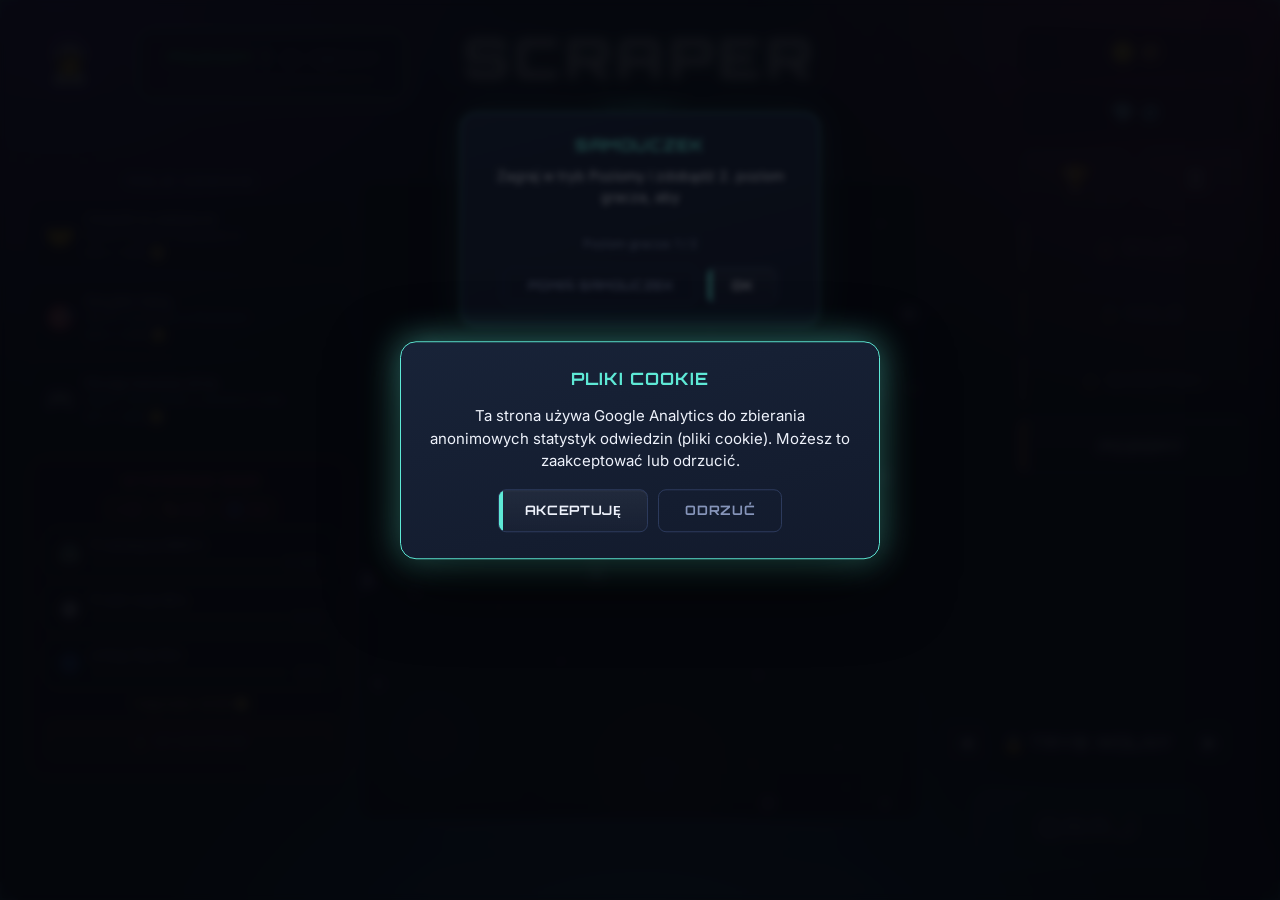
==== commit dfa71efa: "Enlarge board, rework full-screen overlays, redesign menu nav, and expand menu music - Enlarge play " ====
--- a/index.html
+++ b/index.html
@@ -29,7 +29,7 @@
     <span class="ability-slot" id="abilitySlot-pulse">3: 💥 ×0</span>
   </div>
   <div class="stage" id="stage">
-    <canvas id="board" width="480" height="600"></canvas>
+    <canvas id="board" width="560" height="640"></canvas>
     <div class="hitFlash" id="hitFlash"></div>
 
     <div class="screen" id="mainMenu">
@@ -54,6 +54,15 @@
           </div>
         </div>
       </div>
+      <div class="tutorial-modal" id="exitConfirmModal">
+        <div class="tutorial-modal-box">
+          <div class="tutorial-modal-title" id="exitConfirmTitle">Czy na pewno chcesz wyjść z gry?</div>
+          <div class="tutorial-modal-btns">
+            <button class="btn ghost" id="btnExitNo">Nie</button>
+            <button class="btn ghost" id="btnExitYes">Tak</button>
+          </div>
+        </div>
+      </div>
       <div class="mm-topleft-row">
         <div class="mm-avatar-col">
           <button class="mm-icon-btn mm-avatar-btn" id="btnProfile" title="Profil">🧑‍🚀</button>
@@ -87,7 +96,7 @@
         </div>
         <div class="mm-icon-row">
           <button class="mm-icon-btn" id="btnAchievements" title="Osiągnięcia">🏆</button>
-          <button class="mm-icon-btn" id="btnSettings" title="Ustawienia">⚙️</button>
+          <button class="mm-icon-btn" id="btnMenuToggle" title="Menu">☰</button>
         </div>
         <div class="mm-side-buttons">
           <button class="menu-btn secondary mm-side-btn" id="btnShop">Sklep</button>
@@ -104,7 +113,20 @@
         </div>
         <button class="mm-play-btn" id="btnPlay">GRAJ</button>
       </div>
-      <button class="mm-exit-btn" id="btnExit">Exit</button>
+      <div class="side-drawer" id="sideDrawer">
+        <div class="side-drawer-top">
+          <button class="side-drawer-close" id="btnDrawerClose" title="Zamknij menu"></button>
+          <div class="side-drawer-logo-wrap">
+            <div class="mini-logo">
+              <div class="mini-logo-title">Scraper</div>
+              <div class="mini-logo-badge">Beta</div>
+            </div>
+          </div>
+        </div>
+        <div class="side-drawer-list">
+          <button class="side-drawer-item" id="btnSettings"><span class="side-drawer-item-icon">⚙️</span><span id="btnSettingsLabel">Ustawienia</span></button>
+        </div>
+      </div>
     </div>
 
     <div class="screen" id="singleSelect">
@@ -150,11 +172,11 @@
       <button class="menu-btn ghost" id="btnBackFromProfile">Powrót do menu</button>
     </div>
 
-    <div class="screen" id="achievementsScreen">
+    <div class="screen achv-screen" id="achievementsScreen">
+      <button class="screen-back-btn" id="btnBackFromAchievements" title="Powrót do menu"></button>
       <h2 id="achievementsTitle">Osiągnięcia</h2>
       <p class="sub" id="achievementsSubtitle">Twoje postępy w grze</p>
       <div class="trophy-grid" id="achvList"></div>
-      <button class="menu-btn ghost" id="btnBackFromAchievements">Powrót do menu</button>
     </div>
 
     <div class="screen" id="missionsScreen">
--- a/style.css
+++ b/style.css
@@ -38,13 +38,58 @@
     radial-gradient(ellipse 1000px 600px at 50% -10%, var(--panel-2), transparent 60%),
     radial-gradient(ellipse 800px 500px at 50% 112%, rgba(94,233,214,0.05), transparent 60%),
     var(--bg-deep);
+  background-attachment: fixed;
   font-family: var(--font-body);
   color: var(--text); overflow: hidden;
   -webkit-font-smoothing: antialiased;
 }
+/* Full-page starfield + drifting nebula behind the 480x600 board — same
+   "kosmos" theme the canvas already draws in-game, extended to the rest of
+   the viewport so the area outside the board isn't a flat near-black field.
+   Pure CSS, z-index 0 so both stay behind .wrap; no game.js/canvas
+   involvement. Nebula is oversized (inset:-10%) and animated with
+   transform (not background-position) so drifting/scaling never reveals an
+   edge and stays GPU-cheap. */
+body::before {
+  content: "";
+  position: fixed;
+  inset: 0;
+  z-index: 0;
+  pointer-events: none;
+  background-image:
+    radial-gradient(1.6px 1.6px at 40px 60px, rgba(255,255,255,0.55), transparent),
+    radial-gradient(1.2px 1.2px at 160px 110px, rgba(255,255,255,0.4), transparent),
+    radial-gradient(1.9px 1.9px at 260px 200px, rgba(255,255,255,0.5), transparent),
+    radial-gradient(1px 1px at 90px 240px, rgba(255,255,255,0.32), transparent),
+    radial-gradient(1.5px 1.5px at 330px 50px, rgba(255,255,255,0.45), transparent),
+    radial-gradient(1px 1px at 380px 280px, rgba(255,255,255,0.3), transparent),
+    radial-gradient(1.3px 1.3px at 220px 20px, rgba(255,255,255,0.4), transparent);
+  background-repeat: repeat;
+  background-size: 420px 320px;
+  animation: starTwinkle 6s ease-in-out infinite alternate;
+}
+body::after {
+  content: "";
+  position: fixed;
+  inset: -10%;
+  z-index: 0;
+  pointer-events: none;
+  background-image:
+    radial-gradient(ellipse 900px 700px at 12% 8%, rgba(120,60,200,0.55), transparent 60%),
+    radial-gradient(ellipse 800px 650px at 88% 12%, rgba(255,60,160,0.48), transparent 60%),
+    radial-gradient(ellipse 900px 700px at 50% 105%, rgba(40,180,220,0.50), transparent 60%);
+  animation: nebulaDrift 10s ease-in-out infinite alternate;
+}
+@keyframes starTwinkle { from { opacity: 0.55; } to { opacity: 1; } }
+@keyframes nebulaDrift {
+  0%   { transform: translate(0, 0) scale(1); }
+  50%  { transform: translate(-6%, 5%) scale(1.12); }
+  100% { transform: translate(5%, -4%) scale(1.08); }
+}
+@media (prefers-reduced-motion: reduce) { body::before, body::after { animation: none; } }
 ::selection { background: var(--ball); color: #05201c; }
 :focus-visible { outline: 2px solid var(--ball); outline-offset: 2px; border-radius: 4px; }
-.wrap { display:flex; flex-direction:column; align-items:center; justify-content:center; min-height:100vh; gap:14px; padding:16px; }
+.wrap { position:relative; z-index:1; display:flex; flex-direction:column; align-items:center; justify-content:center; min-height:100vh; gap:14px; padding:16px; }
 h1 { margin:0; font-family:var(--font-display); font-size:22px; font-weight:700; letter-spacing:0.08em; text-transform:uppercase; color:var(--text); text-shadow:0 0 18px var(--ball-glow); }
 h1 span { color: var(--accent); }
 .hud { display:flex; align-items:center; justify-content:center; gap:18px; font-family:var(--font-display); font-variant-numeric:tabular-nums; font-size:12px; color:var(--muted); letter-spacing:0.04em; min-height:22px; background:var(--glass); backdrop-filter:blur(10px); -webkit-backdrop-filter:blur(10px); border:1px solid var(--glass-edge); border-radius:var(--r-sm); padding:6px 14px; box-shadow:var(--shadow-soft); }
@@ -58,13 +103,14 @@
 .sound-btn { background:rgba(255,255,255,0.04); border:1px solid var(--panel-edge); color:var(--text); border-radius:var(--r-sm); width:30px; height:30px; display:flex; align-items:center; justify-content:center; cursor:pointer; font-size:14px; line-height:1; transition:transform .15s var(--ease-out), border-color .2s ease, box-shadow .2s ease; }
 .sound-btn:hover { border-color:var(--ball); box-shadow:0 4px 14px -6px var(--ball-glow); }
 .sound-btn:active { transform: scale(0.94); }
-.stage { position:relative; width:480px; height:600px; border-radius:var(--r-lg); transition: box-shadow 0.3s ease; }
+.stage { position:relative; width:560px; height:640px; border-radius:var(--r-lg); background:var(--bg-deep); transition: box-shadow 0.3s ease; }
+.stage.board-hidden { background:transparent; }
 .stage.boss-mode { animation: bossPulse 1.6s ease-in-out infinite; }
 @keyframes bossPulse {
   0%, 100% { box-shadow: 0 0 0 2px rgba(255,59,92,0.45), 0 0 26px rgba(255,59,92,0.22); }
   50% { box-shadow: 0 0 0 3px rgba(255,59,92,0.85), 0 0 52px rgba(255,59,92,0.5); }
 }
-#board { display:block; width:480px; height:600px; background:linear-gradient(180deg, rgba(255,255,255,0.02), rgba(255,255,255,0)); border:1px solid var(--panel-edge); border-radius:var(--r-lg); box-shadow: 0 0 60px rgba(94,233,214,0.06), inset 0 0 40px rgba(0,0,0,0.4); touch-action:none; }
+#board { display:block; width:560px; height:640px; background:linear-gradient(180deg, rgba(255,255,255,0.02), rgba(255,255,255,0)); border:1px solid var(--panel-edge); border-radius:var(--r-lg); box-shadow: 0 0 60px rgba(94,233,214,0.06), inset 0 0 40px rgba(0,0,0,0.4); touch-action:none; }
 .hitFlash { position:absolute; inset:0; background:#ff2d4d; opacity:0; pointer-events:none; border-radius:var(--r-lg); }
 .hitFlash.show { animation: flashAnim 0.35s ease-out; }
 @keyframes flashAnim { 0% { opacity:0.5; } 100% { opacity:0; } }
@@ -91,7 +137,39 @@
 @keyframes scan { 0%{ background-position:0 0; } 100%{ background-position:0 120px; } }
 
 .screen { display:none; position:absolute; inset:0; flex-direction:column; align-items:center; justify-content:center; gap:14px; background:linear-gradient(165deg, var(--panel-2), var(--bg-mid) 75%); border:1px solid var(--glass-edge); border-radius:var(--r-lg); padding:24px; text-align:center; overflow-y:auto; opacity:0; transform:scale(0.98); transition:opacity .25s var(--ease-out), transform .25s var(--ease-out); box-shadow:var(--shadow-soft); }
-.screen.show { display:flex; opacity:1; transform:scale(1); }
+.screen.show { display:flex; position:fixed; inset:0; z-index:50; opacity:1; transform:scale(1); }
+/* Full-screen "page" back button — top-left corner, replaces the old
+   bottom "Powrót do menu" text button now that .screen covers the whole
+   viewport instead of the small 560x640 board. Reusable across any screen
+   that adopts this pattern (see achievementsScreen first). */
+.screen-back-btn { position:fixed; top:30px; left:30px; z-index:60; width:74px; height:74px; border-radius:50%; display:flex; align-items:center; justify-content:center; color:var(--text); background:var(--glass); backdrop-filter:blur(12px); -webkit-backdrop-filter:blur(12px); border:1px solid var(--glass-edge); box-shadow:var(--shadow-soft); cursor:pointer; transition:transform .18s var(--ease-out), border-color .2s ease, box-shadow .2s ease; }
+/* Chevrons built from two bars sharing one pivot point (::before = upper
+   arm, ::after = lower arm) instead of a font glyph or a rotated
+   border-corner. A single-corner shape's *ink* is inherently lopsided (the
+   tip is one corner, both arms trail off to the same side), so centering
+   its box — or even centering its tip — still reads as off-balance; there
+   is no rotation of one corner that fixes that. Two independent bars let
+   the pivot itself be offset from the button's true center by half the
+   arm's horizontal reach (16*cos45 / 2 for the back button, 13*cos45 / 2
+   for the drawer's smaller close button), which is what actually puts the
+   *visual bounding box* — tip on one side, arm-ends on the other — dead
+   center. Verified against a crosshair overlay before shipping. */
+.screen-back-btn::before, .screen-back-btn::after { content:""; position:absolute; top:50%; left:calc(50% - 5.657px); width:16px; height:4px; margin-top:-2px; background:currentColor; border-radius:2px; transform-origin:0 50%; }
+.screen-back-btn::before { transform:rotate(-45deg); }
+.screen-back-btn::after { transform:rotate(45deg); }
+.side-drawer-close::before, .side-drawer-close::after { content:""; position:absolute; top:50%; left:calc(50% + 4.596px); width:13px; height:3.5px; margin-top:-1.75px; background:currentColor; border-radius:2px; transform-origin:0 50%; }
+.side-drawer-close::before { transform:rotate(225deg); }
+.side-drawer-close::after { transform:rotate(135deg); }
+/* Small "Scraper Beta" wordmark next to the drawer's close arrow — same
+   identity as .mm-title/.mm-alpha-badge on the main menu, just scaled way
+   down and left-aligned instead of centered, so it fits comfortably next
+   to the close button instead of spanning the top of the screen. */
+.mini-logo { display:flex; flex-direction:column; align-items:flex-start; pointer-events:none; }
+.mini-logo-title { position:relative; font-family:var(--font-display); font-size:20px; font-weight:800; letter-spacing:0.07em; text-transform:uppercase; color:var(--text); text-shadow:0 0 14px var(--ball-glow); padding-bottom:9px; margin-bottom:5px; }
+.mini-logo-title::after { content:""; position:absolute; left:0; bottom:0; width:60px; height:2px; border-radius:1px; background:linear-gradient(90deg, var(--ball), transparent); box-shadow:0 0 8px var(--ball-glow); }
+.mini-logo-badge { font-family:var(--font-display); font-size:9px; font-weight:700; letter-spacing:0.2em; text-transform:uppercase; color:var(--ball); opacity:0.85; }
+.screen-back-btn:hover { border-color:var(--ball); box-shadow:0 0 18px var(--ball-glow); transform:translateY(-1px); }
+.screen-back-btn:active { transform:scale(0.94); }
 .screen h2 { margin:0 0 4px 0; font-family:var(--font-display); font-size:22px; font-weight:700; letter-spacing:0.06em; text-transform:uppercase; }
 .screen p.sub { margin:0; color:var(--muted); font-size:13px; max-width:280px; }
 .menu-btn { position:relative; width:220px; height:46px; padding-left:20px; border-radius:var(--r-sm); border:1px solid var(--panel-edge); background:linear-gradient(180deg, rgba(255,255,255,0.055), rgba(255,255,255,0.015)); color:var(--text); font-family:var(--font-display); font-size:13px; font-weight:700; letter-spacing:0.08em; text-transform:uppercase; cursor:pointer; overflow:hidden; box-shadow:inset 0 1px 0 rgba(255,255,255,0.06); transition:transform .18s var(--ease-out), box-shadow .2s ease, border-color .2s ease; }
@@ -193,16 +271,28 @@
 .profile-icon-btn:hover { transform:translateY(-1px); border-color:var(--ball); }
 .profile-icon-btn.active { border-color:var(--ball); box-shadow:0 0 14px var(--ball-glow); background:rgba(94,233,214,0.14); }
 
-/* Achievements — "trophy case" grid: big badge tiles, tiered bronze/silver/gold glow */
-.trophy-grid { display:grid; grid-template-columns:repeat(2, minmax(0, 1fr)); gap:10px; width:300px; max-height:380px; overflow-y:auto; padding:2px; }
-.trophy-item { position:relative; display:flex; flex-direction:column; align-items:center; text-align:center; gap:4px; min-width:0; border:1.5px solid var(--panel-edge); border-radius:var(--r-md); padding:14px 8px 10px; background:radial-gradient(circle at 50% 0%, rgba(255,255,255,0.05), transparent 70%), rgba(255,255,255,0.02); transition:border-color .3s ease, box-shadow .3s ease, transform .18s var(--ease-out); }
-.trophy-item:hover { transform:translateY(-2px); }
-.trophy-icon { font-size:32px; line-height:1; filter:grayscale(1) brightness(0.45); opacity:0.5; transition:filter .3s ease, opacity .3s ease; }
+/* Achievements — full-screen "trophy case" grid: big badge tiles, tiered
+   bronze/silver/gold glow. Screen itself anchors content from the top
+   (not vertically centered) since a full 22-card grid can run tall. */
+/* Transparent so the page-level animated starfield/nebula (body::before/
+   ::after — same "kosmos" theme as everywhere else) shows through and
+   drifts behind the trophy cards, instead of the flat panel gradient
+   every other .screen uses. Border/radius dropped too, same reasoning as
+   #mainMenu.show — a rounded border floating mid-viewport looked odd once
+   the screen went full-bleed. */
+#achievementsScreen.show { background:transparent; border:none; border-radius:0; }
+.achv-screen { justify-content:flex-start; padding:110px 60px 60px; gap:22px; }
+.achv-screen h2 { font-size:52px; }
+.achv-screen p.sub { max-width:420px; font-size:14px; }
+.trophy-grid { display:grid; grid-template-columns:repeat(auto-fill, minmax(190px, 1fr)); gap:20px; width:min(1300px, 100%); padding:6px 2px 20px; }
+.trophy-item { position:relative; display:flex; flex-direction:column; align-items:center; text-align:center; gap:8px; min-width:0; border:1.5px solid var(--panel-edge); border-radius:var(--r-lg); padding:26px 16px 20px; background:var(--glass); backdrop-filter:blur(10px); -webkit-backdrop-filter:blur(10px); box-shadow:var(--shadow-soft); transition:border-color .3s ease, box-shadow .3s ease, transform .18s var(--ease-out); }
+.trophy-item:hover { transform:translateY(-4px); }
+.trophy-icon { font-size:46px; line-height:1; filter:grayscale(1) brightness(0.45); opacity:0.5; transition:filter .3s ease, opacity .3s ease; }
 .trophy-item.unlocked .trophy-icon { filter:none; opacity:1; }
-.trophy-name { font-family:var(--font-display); font-size:10.5px; letter-spacing:0.03em; text-transform:uppercase; color:var(--muted); line-height:1.3; overflow-wrap:break-word; }
+.trophy-name { font-family:var(--font-display); font-size:12.5px; letter-spacing:0.03em; text-transform:uppercase; color:var(--muted); line-height:1.35; overflow-wrap:break-word; }
 .trophy-item.unlocked .trophy-name { color:var(--text); }
-.trophy-desc { font-size:9.5px; color:var(--muted); line-height:1.3; overflow-wrap:break-word; }
-.trophy-badge { position:absolute; top:7px; right:7px; width:7px; height:7px; border-radius:50%; opacity:0.35; background:var(--muted); }
+.trophy-desc { font-size:11.5px; color:var(--muted); line-height:1.4; overflow-wrap:break-word; }
+.trophy-badge { position:absolute; top:12px; right:12px; width:8px; height:8px; border-radius:50%; opacity:0.35; background:var(--muted); }
 .trophy-item.unlocked.tier-bronze { border-color:#c17a4d; box-shadow:0 0 12px rgba(193,122,77,0.35); }
 .trophy-item.unlocked.tier-silver { border-color:#c7d0dd; box-shadow:0 0 12px rgba(199,208,221,0.35); }
 .trophy-item.unlocked.tier-gold { border-color:var(--gold); box-shadow:0 0 14px rgba(246,196,83,0.4); }
@@ -343,6 +433,35 @@
 .mm-side-buttons { display:flex; flex-direction:column; gap:10px; }
 .mm-side-btn { width:100%; height:56px; font-size:15px; box-sizing:border-box; }
 .mm-side-buttons .menu-btn:disabled { opacity:0.4; cursor:not-allowed; }
+/* Hamburger-triggered side drawer — replaces the old single gear icon so
+   more menu items can be added later without cluttering the top bar.
+   Nested inside #mainMenu (position:fixed;inset:0 there — see
+   #mainMenu.show), so top/right/bottom:0 here already line up with the
+   real viewport edges. Slides in/out via transform, not display, so the
+   transition animates both ways. */
+.side-drawer { position:absolute; top:16px; bottom:16px; right:0; z-index:20; width:20vw; min-width:270px; max-width:400px; background:var(--glass); backdrop-filter:blur(20px); -webkit-backdrop-filter:blur(20px); border:1px solid var(--glass-edge); border-right:none; border-top-left-radius:var(--r-xl); border-bottom-left-radius:var(--r-xl); box-shadow:-30px 0 60px -24px rgba(0,0,0,0.6), inset 1px 0 0 rgba(94,233,214,0.15); padding:28px 20px; box-sizing:border-box; display:flex; flex-direction:column; gap:18px; transform:translateX(100%); transition:transform .32s var(--ease-out); overflow:hidden; }
+/* Faint drifting nebula glow inside the glass panel, echoing the
+   page-level starfield theme instead of a flat empty panel. Clipped to
+   the drawer's own rounded corners via the parent's overflow:hidden. */
+.side-drawer::before { content:""; position:absolute; inset:-20% -60% -20% -20%; background:radial-gradient(ellipse 220px 260px at 30% 20%, rgba(120,60,200,0.28), transparent 65%), radial-gradient(ellipse 200px 240px at 70% 80%, rgba(94,233,214,0.16), transparent 65%); pointer-events:none; animation:nebulaDrift 16s ease-in-out infinite alternate; }
+@media (prefers-reduced-motion: reduce){ .side-drawer::before { animation:none; } }
+.side-drawer.show { transform:translateX(0); }
+.side-drawer-top { position:relative; display:flex; align-items:center; padding-bottom:20px; }
+.side-drawer-top::after { content:""; position:absolute; left:0; right:0; bottom:0; height:1px; background:linear-gradient(90deg, transparent, var(--ball), transparent); opacity:0.5; box-shadow:0 0 8px var(--ball-glow); }
+/* Fills the remaining width after the close button and centers the
+   wordmark inside it, so the gap button->logo and logo->drawer-edge end
+   up equal automatically instead of needing a hand-tuned margin. */
+.side-drawer-logo-wrap { position:relative; flex:1; display:flex; justify-content:center; }
+.side-drawer-close { position:relative; flex:none; width:56px; height:56px; border-radius:50%; color:var(--text); background:var(--glass); backdrop-filter:blur(10px); -webkit-backdrop-filter:blur(10px); border:1px solid var(--glass-edge); cursor:pointer; transition:transform .18s var(--ease-out), border-color .2s ease, box-shadow .2s ease; }
+.side-drawer-close:hover { border-color:var(--ball); box-shadow:0 0 16px var(--ball-glow); }
+.side-drawer-close:active { transform:scale(0.94); }
+.side-drawer-list { position:relative; display:flex; flex-direction:column; gap:10px; margin-top:30px; }
+.side-drawer-item { position:relative; display:flex; align-items:center; gap:12px; width:100%; height:52px; padding:0 16px; box-sizing:border-box; border-radius:var(--r-sm); border:1px solid var(--panel-edge); background:linear-gradient(180deg, rgba(255,255,255,0.055), rgba(255,255,255,0.015)); color:var(--text); font-family:var(--font-display); font-size:14px; font-weight:700; letter-spacing:0.05em; text-transform:uppercase; cursor:pointer; overflow:hidden; transition:transform .18s var(--ease-out), border-color .2s ease, box-shadow .2s ease; }
+.side-drawer-item::before { content:""; position:absolute; left:0; top:0; bottom:0; width:3px; background:transparent; transition:background .2s ease; }
+.side-drawer-item:hover { border-color:var(--ball); box-shadow:0 8px 20px -10px var(--ball-glow); transform:translateY(-1px); }
+.side-drawer-item:hover::before { background:var(--ball); box-shadow:0 0 10px var(--ball-glow); }
+.side-drawer-item:active { transform:scale(0.98); }
+.side-drawer-item-icon { font-size:18px; }
 .mm-play-area { position:absolute; bottom:34px; right:30px; display:flex; flex-direction:column; align-items:center; gap:14px; }
 .mm-mode-select { display:flex; align-items:center; gap:16px; background:var(--glass); backdrop-filter:blur(12px); -webkit-backdrop-filter:blur(12px); border:1px solid var(--glass-edge); border-radius:var(--r-md); padding:10px 18px; }
 .mm-mode-label { font-family:var(--font-display); font-size:17px; font-weight:600; letter-spacing:0.05em; text-transform:uppercase; color:var(--text); min-width:130px; text-align:center; }
@@ -354,10 +473,6 @@
 .mm-play-btn:hover:not(:disabled) { transform:translateY(-2px); box-shadow:inset 0 1px 0 rgba(255,255,255,0.1), 0 16px 38px -8px var(--ball-glow); }
 .mm-play-btn:active { transform: scale(0.97); }
 .mm-play-btn:disabled { opacity:0.4; cursor:not-allowed; box-shadow:none; }
-.mm-exit-btn { position:absolute; bottom:34px; left:30px; padding:16px 34px; border-radius:var(--r-md); border:1px solid var(--panel-edge); background:transparent; color:var(--muted); font-family:var(--font-display); font-weight:700; font-size:15px; letter-spacing:0.08em; text-transform:uppercase; cursor:pointer; transition:border-color .2s ease, color .2s ease, transform .18s var(--ease-out); }
-.mm-exit-btn:hover:not(:disabled) { color:var(--text); border-color:var(--muted); transform:translateY(-1px); }
-.mm-exit-btn:active { transform: scale(0.97); }
-.mm-exit-btn:disabled { opacity:0.35; cursor:not-allowed; }
 @media (max-width: 720px) {
   .mm-topleft-row .mm-level { display:none; }
 }
